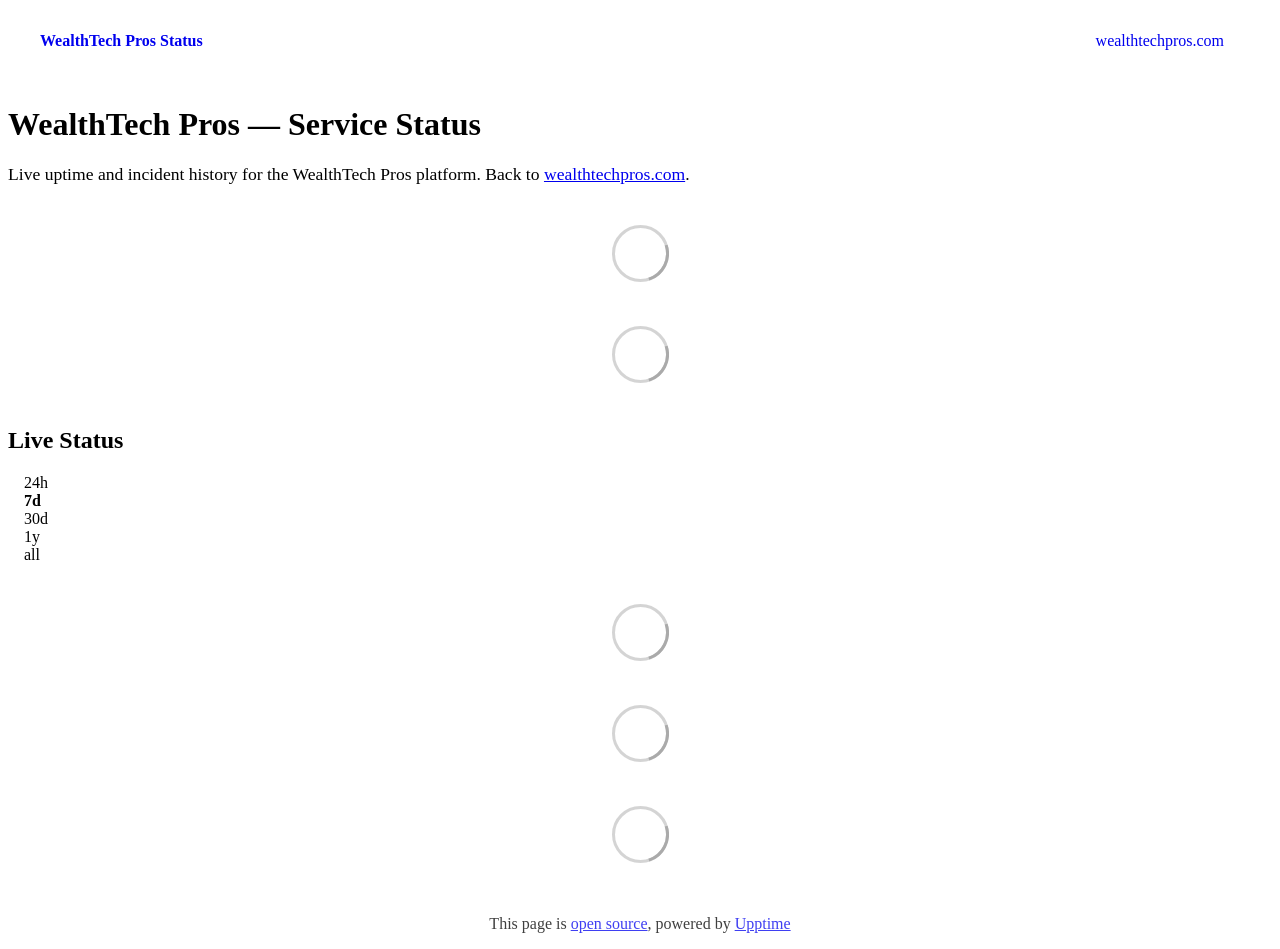
==== index.html @ 14138f16 "deploy: a9e2111133f245c7c878172c1abce3ef853e6b5c" ====
<!DOCTYPE html> <html lang=en> <head> <meta charset=utf-8> <meta content="width=device-width,initial-scale=1" name=viewport> <meta content=#333333 name=theme-color> <base href=/ > <link href=manifest.json rel=manifest crossorigin=use-credentials> <script>__SAPPER__={baseUrl:"",preloaded:[void 0,{}]};if('serviceWorker' in navigator)navigator.serviceWorker.register('/service-worker.js');(function(){try{eval("async function x(){}");var main="/client/client.5eee8c1d.js"}catch(e){main="/client/legacy/client.6735a626.js"};var s=document.createElement("script");try{new Function("if(0)import('')")();s.src=main;s.type="module";s.crossOrigin="use-credentials";}catch(e){s.src="/client/shimport@2.0.5.js";s.setAttribute("data-main",main);}document.head.appendChild(s);}());</script> <link href=client/client-31a52aa5.css rel=stylesheet><link href=client/createOctokit-a85f76c7.css rel=stylesheet><link href=client/index-b0b6455a.css rel=stylesheet> <title>WealthTech Pros Status</title><meta content=#0b1437 name=theme-color> <link href=https://status.wealthtechpros.com/raleway-400.woff2 rel=preload as=font crossorigin type=font/woff2> <link href=https://status.wealthtechpros.com/raleway-700.woff2 rel=preload as=font crossorigin type=font/woff2> <link href=https://status.wealthtechpros.com/wtp-status.css rel=stylesheet><link href=https://status.wealthtechpros.com/themes/dark.css rel=stylesheet><link href=https://status.wealthtechpros.com/global.css rel=stylesheet><link href=https://status.wealthtechpros.com/favicon.svg rel=icon type=image/svg><link href=https://status.wealthtechpros.com/favicon.svg rel=icon type=image/png> <link href=/client/client.5eee8c1d.js rel=modulepreload as=script crossorigin=use-credentials><link href=/client/client-31a52aa5.css rel=preload as=style><link href=/client/index.a755c3d0.js rel=modulepreload as=script crossorigin=use-credentials><link href=/client/createOctokit.25a3326c.js rel=modulepreload as=script crossorigin=use-credentials><link href=/client/inject_styles.803b7e80.js rel=modulepreload as=script crossorigin=use-credentials><link href=/client/createOctokit-a85f76c7.css rel=preload as=style><link href=/client/index-b0b6455a.css rel=preload as=style></head> <body> <div id=sapper> <nav class=svelte-a08hsz><div class="svelte-a08hsz container"><div><a href=https://status.wealthtechpros.com class="svelte-a08hsz logo"><img alt="" class=svelte-a08hsz src=https://status.wealthtechpros.com/logo.png> <div>WealthTech Pros Status</div></a></div> <ul class=svelte-a08hsz><li><a href=https://wealthtechpros.com class=svelte-a08hsz target=_self>wealthtechpros.com</a> </li> </ul></div> </nav> <main class=container> <header class=svelte-ngkazm><h1>WealthTech Pros — Service Status</h1> <p class="svelte-ngkazm lead">Live uptime and incident history for the WealthTech Pros platform. Back to <a href=https://wealthtechpros.com>wealthtechpros.com</a>.</header> <section class=svelte-8lnl4f><div class="svelte-68jxue loading"><svg class=svelte-68jxue height=38 stroke=#aaa width=38 xmlns=http://www.w3.org/2000/svg><g fill=none fill-rule=evenodd><g stroke-width=2 transform="translate(1 1)"><circle cx=18 cy=18 r=18 stroke-opacity=.5></circle><path d="M36 18c0-9.94-8.06-18-18-18"><animateTransform attributeName=transform dur=1s from="0 18 18" repeatCount=indefinite to="360 18 18" type=rotate></animateTransform></path></g></g></svg></div> </section> <section class=svelte-8lnl4f><div class="svelte-68jxue loading"><svg class=svelte-68jxue height=38 stroke=#aaa width=38 xmlns=http://www.w3.org/2000/svg><g fill=none fill-rule=evenodd><g stroke-width=2 transform="translate(1 1)"><circle cx=18 cy=18 r=18 stroke-opacity=.5></circle><path d="M36 18c0-9.94-8.06-18-18-18"><animateTransform attributeName=transform dur=1s from="0 18 18" repeatCount=indefinite to="360 18 18" type=rotate></animateTransform></path></g></g></svg></div> </section> <div class="svelte-fqsq6s f changed"><h2>Live Status</h2> <form class="svelte-fqsq6s f r"><div><input class=svelte-fqsq6s id=data_day name=d type=radio value=day><label class=svelte-fqsq6s for=data_day>24h</label></div> <div><input class=svelte-fqsq6s id=data_week name=d type=radio value=week checked><label class=svelte-fqsq6s for=data_week>7d</label></div> <div><input class=svelte-fqsq6s id=data_month name=d type=radio value=month><label class=svelte-fqsq6s for=data_month>30d</label></div> <div><input class=svelte-fqsq6s id=data_year name=d type=radio value=year><label class=svelte-fqsq6s for=data_year>1y</label></div> <div><input class=svelte-fqsq6s id=data_all name=d type=radio value=all><label class=svelte-fqsq6s for=data_all>all</label></div></form></div> <section class="svelte-fqsq6s live-status"><div class="svelte-68jxue loading"><svg class=svelte-68jxue height=38 stroke=#aaa width=38 xmlns=http://www.w3.org/2000/svg><g fill=none fill-rule=evenodd><g stroke-width=2 transform="translate(1 1)"><circle cx=18 cy=18 r=18 stroke-opacity=.5></circle><path d="M36 18c0-9.94-8.06-18-18-18"><animateTransform attributeName=transform dur=1s from="0 18 18" repeatCount=indefinite to="360 18 18" type=rotate></animateTransform></path></g></g></svg></div> </section> <section><div class="svelte-68jxue loading"><svg class=svelte-68jxue height=38 stroke=#aaa width=38 xmlns=http://www.w3.org/2000/svg><g fill=none fill-rule=evenodd><g stroke-width=2 transform="translate(1 1)"><circle cx=18 cy=18 r=18 stroke-opacity=.5></circle><path d="M36 18c0-9.94-8.06-18-18-18"><animateTransform attributeName=transform dur=1s from="0 18 18" repeatCount=indefinite to="360 18 18" type=rotate></animateTransform></path></g></g></svg></div> </section> <section><div class="svelte-68jxue loading"><svg class=svelte-68jxue height=38 stroke=#aaa width=38 xmlns=http://www.w3.org/2000/svg><g fill=none fill-rule=evenodd><g stroke-width=2 transform="translate(1 1)"><circle cx=18 cy=18 r=18 stroke-opacity=.5></circle><path d="M36 18c0-9.94-8.06-18-18-18"><animateTransform attributeName=transform dur=1s from="0 18 18" repeatCount=indefinite to="360 18 18" type=rotate></animateTransform></path></g></g></svg></div></section></main> <footer class=svelte-jbr799><p>This page is <a href=https://github.com/WealthTechPros/status>open source</a>, powered by <a href=https://upptime.js.org>Upptime</a></p> </footer></div> <script> try {
        if (typeof window !== "undefined" && window.navigator && navigator.serviceWorker) {
          navigator.serviceWorker.getRegistrations().then(function (registrations) {
            for (let registration of registrations) {
              registration.unregister();
            }
          });
        }
        if (typeof window !== "undefined" && "caches" in window) {
          caches.keys().then(function (keyList) {
            return Promise.all(
              keyList.map(function (key) {
                return caches.delete(key);
              })
            );
          });
        }
      } catch (error) {} </script>
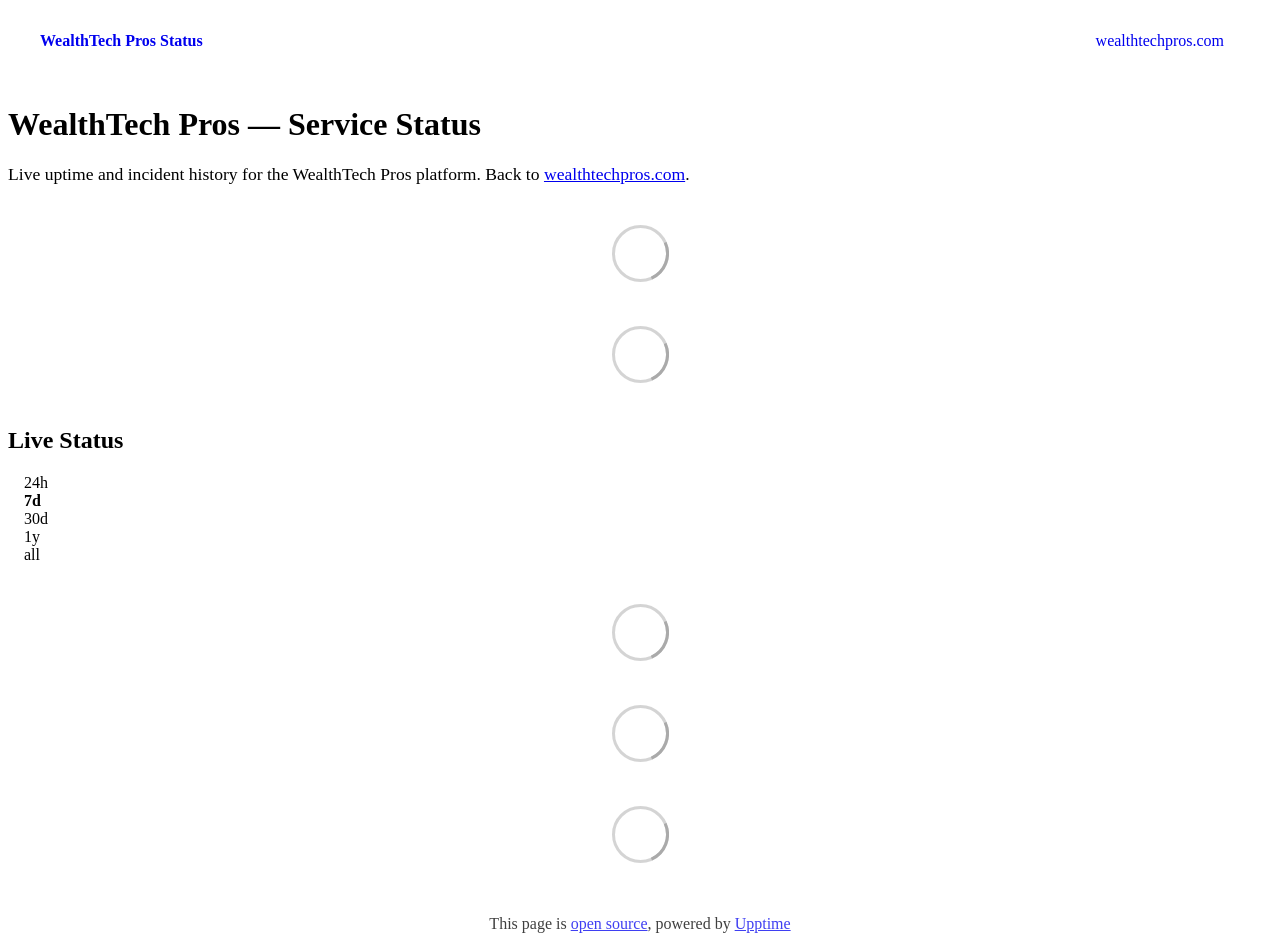
==== commit cd0f7545: "deploy: 24f585aeaa6972e183f4dde2265bccdfa0fa9d82" ====
--- a/index.html
+++ b/index.html
@@ -1,4 +1,4 @@
-<!DOCTYPE html> <html lang=en> <head> <meta charset=utf-8> <meta content="width=device-width,initial-scale=1" name=viewport> <meta content=#333333 name=theme-color> <base href=/ > <link href=manifest.json rel=manifest crossorigin=use-credentials> <script>__SAPPER__={baseUrl:"",preloaded:[void 0,{}]};if('serviceWorker' in navigator)navigator.serviceWorker.register('/service-worker.js');(function(){try{eval("async function x(){}");var main="/client/client.5eee8c1d.js"}catch(e){main="/client/legacy/client.6735a626.js"};var s=document.createElement("script");try{new Function("if(0)import('')")();s.src=main;s.type="module";s.crossOrigin="use-credentials";}catch(e){s.src="/client/shimport@2.0.5.js";s.setAttribute("data-main",main);}document.head.appendChild(s);}());</script> <link href=client/client-31a52aa5.css rel=stylesheet><link href=client/createOctokit-a85f76c7.css rel=stylesheet><link href=client/index-b0b6455a.css rel=stylesheet> <title>WealthTech Pros Status</title><meta content=#0b1437 name=theme-color> <link href=https://status.wealthtechpros.com/raleway-400.woff2 rel=preload as=font crossorigin type=font/woff2> <link href=https://status.wealthtechpros.com/raleway-700.woff2 rel=preload as=font crossorigin type=font/woff2> <link href=https://status.wealthtechpros.com/wtp-status.css rel=stylesheet><link href=https://status.wealthtechpros.com/themes/dark.css rel=stylesheet><link href=https://status.wealthtechpros.com/global.css rel=stylesheet><link href=https://status.wealthtechpros.com/favicon.svg rel=icon type=image/svg><link href=https://status.wealthtechpros.com/favicon.svg rel=icon type=image/png> <link href=/client/client.5eee8c1d.js rel=modulepreload as=script crossorigin=use-credentials><link href=/client/client-31a52aa5.css rel=preload as=style><link href=/client/index.a755c3d0.js rel=modulepreload as=script crossorigin=use-credentials><link href=/client/createOctokit.25a3326c.js rel=modulepreload as=script crossorigin=use-credentials><link href=/client/inject_styles.803b7e80.js rel=modulepreload as=script crossorigin=use-credentials><link href=/client/createOctokit-a85f76c7.css rel=preload as=style><link href=/client/index-b0b6455a.css rel=preload as=style></head> <body> <div id=sapper> <nav class=svelte-a08hsz><div class="svelte-a08hsz container"><div><a href=https://status.wealthtechpros.com class="svelte-a08hsz logo"><img alt="" class=svelte-a08hsz src=https://status.wealthtechpros.com/logo.png> <div>WealthTech Pros Status</div></a></div> <ul class=svelte-a08hsz><li><a href=https://wealthtechpros.com class=svelte-a08hsz target=_self>wealthtechpros.com</a> </li> </ul></div> </nav> <main class=container> <header class=svelte-ngkazm><h1>WealthTech Pros — Service Status</h1> <p class="svelte-ngkazm lead">Live uptime and incident history for the WealthTech Pros platform. Back to <a href=https://wealthtechpros.com>wealthtechpros.com</a>.</header> <section class=svelte-8lnl4f><div class="svelte-68jxue loading"><svg class=svelte-68jxue height=38 stroke=#aaa width=38 xmlns=http://www.w3.org/2000/svg><g fill=none fill-rule=evenodd><g stroke-width=2 transform="translate(1 1)"><circle cx=18 cy=18 r=18 stroke-opacity=.5></circle><path d="M36 18c0-9.94-8.06-18-18-18"><animateTransform attributeName=transform dur=1s from="0 18 18" repeatCount=indefinite to="360 18 18" type=rotate></animateTransform></path></g></g></svg></div> </section> <section class=svelte-8lnl4f><div class="svelte-68jxue loading"><svg class=svelte-68jxue height=38 stroke=#aaa width=38 xmlns=http://www.w3.org/2000/svg><g fill=none fill-rule=evenodd><g stroke-width=2 transform="translate(1 1)"><circle cx=18 cy=18 r=18 stroke-opacity=.5></circle><path d="M36 18c0-9.94-8.06-18-18-18"><animateTransform attributeName=transform dur=1s from="0 18 18" repeatCount=indefinite to="360 18 18" type=rotate></animateTransform></path></g></g></svg></div> </section> <div class="svelte-fqsq6s f changed"><h2>Live Status</h2> <form class="svelte-fqsq6s f r"><div><input class=svelte-fqsq6s id=data_day name=d type=radio value=day><label class=svelte-fqsq6s for=data_day>24h</label></div> <div><input class=svelte-fqsq6s id=data_week name=d type=radio value=week checked><label class=svelte-fqsq6s for=data_week>7d</label></div> <div><input class=svelte-fqsq6s id=data_month name=d type=radio value=month><label class=svelte-fqsq6s for=data_month>30d</label></div> <div><input class=svelte-fqsq6s id=data_year name=d type=radio value=year><label class=svelte-fqsq6s for=data_year>1y</label></div> <div><input class=svelte-fqsq6s id=data_all name=d type=radio value=all><label class=svelte-fqsq6s for=data_all>all</label></div></form></div> <section class="svelte-fqsq6s live-status"><div class="svelte-68jxue loading"><svg class=svelte-68jxue height=38 stroke=#aaa width=38 xmlns=http://www.w3.org/2000/svg><g fill=none fill-rule=evenodd><g stroke-width=2 transform="translate(1 1)"><circle cx=18 cy=18 r=18 stroke-opacity=.5></circle><path d="M36 18c0-9.94-8.06-18-18-18"><animateTransform attributeName=transform dur=1s from="0 18 18" repeatCount=indefinite to="360 18 18" type=rotate></animateTransform></path></g></g></svg></div> </section> <section><div class="svelte-68jxue loading"><svg class=svelte-68jxue height=38 stroke=#aaa width=38 xmlns=http://www.w3.org/2000/svg><g fill=none fill-rule=evenodd><g stroke-width=2 transform="translate(1 1)"><circle cx=18 cy=18 r=18 stroke-opacity=.5></circle><path d="M36 18c0-9.94-8.06-18-18-18"><animateTransform attributeName=transform dur=1s from="0 18 18" repeatCount=indefinite to="360 18 18" type=rotate></animateTransform></path></g></g></svg></div> </section> <section><div class="svelte-68jxue loading"><svg class=svelte-68jxue height=38 stroke=#aaa width=38 xmlns=http://www.w3.org/2000/svg><g fill=none fill-rule=evenodd><g stroke-width=2 transform="translate(1 1)"><circle cx=18 cy=18 r=18 stroke-opacity=.5></circle><path d="M36 18c0-9.94-8.06-18-18-18"><animateTransform attributeName=transform dur=1s from="0 18 18" repeatCount=indefinite to="360 18 18" type=rotate></animateTransform></path></g></g></svg></div></section></main> <footer class=svelte-jbr799><p>This page is <a href=https://github.com/WealthTechPros/status>open source</a>, powered by <a href=https://upptime.js.org>Upptime</a></p> </footer></div> <script> try {
+<!DOCTYPE html> <html lang=en> <head> <meta charset=utf-8> <meta content="width=device-width,initial-scale=1" name=viewport> <meta content=#333333 name=theme-color> <base href=/ > <link href=manifest.json rel=manifest crossorigin=use-credentials> <script>__SAPPER__={baseUrl:"",preloaded:[void 0,{}]};if('serviceWorker' in navigator)navigator.serviceWorker.register('/service-worker.js');(function(){try{eval("async function x(){}");var main="/client/client.663032bb.js"}catch(e){main="/client/legacy/client.baa6fd95.js"};var s=document.createElement("script");try{new Function("if(0)import('')")();s.src=main;s.type="module";s.crossOrigin="use-credentials";}catch(e){s.src="/client/shimport@2.0.5.js";s.setAttribute("data-main",main);}document.head.appendChild(s);}());</script> <link href=client/client-31a52aa5.css rel=stylesheet><link href=client/createOctokit-a85f76c7.css rel=stylesheet><link href=client/index-b0b6455a.css rel=stylesheet> <title>WealthTech Pros Status</title><meta content=#0b1437 name=theme-color> <link href=https://status.wealthtechpros.com/raleway-400.woff2 rel=preload as=font crossorigin type=font/woff2> <link href=https://status.wealthtechpros.com/raleway-700.woff2 rel=preload as=font crossorigin type=font/woff2> <link href=https://status.wealthtechpros.com/wtp-status.css rel=stylesheet><link href=https://status.wealthtechpros.com/themes/dark.css rel=stylesheet><link href=https://status.wealthtechpros.com/global.css rel=stylesheet><link href=https://status.wealthtechpros.com/favicon.svg rel=icon type=image/svg><link href=https://status.wealthtechpros.com/favicon.svg rel=icon type=image/png> <link href=/client/client.663032bb.js rel=modulepreload as=script crossorigin=use-credentials><link href=/client/client-31a52aa5.css rel=preload as=style><link href=/client/index.d270295b.js rel=modulepreload as=script crossorigin=use-credentials><link href=/client/createOctokit.154c0a0f.js rel=modulepreload as=script crossorigin=use-credentials><link href=/client/inject_styles.803b7e80.js rel=modulepreload as=script crossorigin=use-credentials><link href=/client/createOctokit-a85f76c7.css rel=preload as=style><link href=/client/index-b0b6455a.css rel=preload as=style></head> <body> <div id=sapper> <script defer src=https://status.wealthtechpros.com/wtp-group.js></script> <nav class=svelte-a08hsz><div class="svelte-a08hsz container"><div><a href=https://status.wealthtechpros.com class="svelte-a08hsz logo"><img alt="" class=svelte-a08hsz src=https://status.wealthtechpros.com/logo.png> <div>WealthTech Pros Status</div></a></div> <ul class=svelte-a08hsz><li><a href=https://wealthtechpros.com class=svelte-a08hsz target=_self>wealthtechpros.com</a> </li> </ul></div> </nav> <main class=container> <header class=svelte-ngkazm><h1>WealthTech Pros — Service Status</h1> <p class="svelte-ngkazm lead">Live uptime and incident history for the WealthTech Pros platform. Back to <a href=https://wealthtechpros.com>wealthtechpros.com</a>.</header> <section class=svelte-8lnl4f><div class="svelte-68jxue loading"><svg class=svelte-68jxue height=38 stroke=#aaa width=38 xmlns=http://www.w3.org/2000/svg><g fill=none fill-rule=evenodd><g stroke-width=2 transform="translate(1 1)"><circle cx=18 cy=18 r=18 stroke-opacity=.5></circle><path d="M36 18c0-9.94-8.06-18-18-18"><animateTransform attributeName=transform dur=1s from="0 18 18" repeatCount=indefinite to="360 18 18" type=rotate></animateTransform></path></g></g></svg></div> </section> <section class=svelte-8lnl4f><div class="svelte-68jxue loading"><svg class=svelte-68jxue height=38 stroke=#aaa width=38 xmlns=http://www.w3.org/2000/svg><g fill=none fill-rule=evenodd><g stroke-width=2 transform="translate(1 1)"><circle cx=18 cy=18 r=18 stroke-opacity=.5></circle><path d="M36 18c0-9.94-8.06-18-18-18"><animateTransform attributeName=transform dur=1s from="0 18 18" repeatCount=indefinite to="360 18 18" type=rotate></animateTransform></path></g></g></svg></div> </section> <div class="svelte-fqsq6s f changed"><h2>Live Status</h2> <form class="svelte-fqsq6s f r"><div><input class=svelte-fqsq6s id=data_day name=d type=radio value=day><label class=svelte-fqsq6s for=data_day>24h</label></div> <div><input class=svelte-fqsq6s id=data_week name=d type=radio value=week checked><label class=svelte-fqsq6s for=data_week>7d</label></div> <div><input class=svelte-fqsq6s id=data_month name=d type=radio value=month><label class=svelte-fqsq6s for=data_month>30d</label></div> <div><input class=svelte-fqsq6s id=data_year name=d type=radio value=year><label class=svelte-fqsq6s for=data_year>1y</label></div> <div><input class=svelte-fqsq6s id=data_all name=d type=radio value=all><label class=svelte-fqsq6s for=data_all>all</label></div></form></div> <section class="svelte-fqsq6s live-status"><div class="svelte-68jxue loading"><svg class=svelte-68jxue height=38 stroke=#aaa width=38 xmlns=http://www.w3.org/2000/svg><g fill=none fill-rule=evenodd><g stroke-width=2 transform="translate(1 1)"><circle cx=18 cy=18 r=18 stroke-opacity=.5></circle><path d="M36 18c0-9.94-8.06-18-18-18"><animateTransform attributeName=transform dur=1s from="0 18 18" repeatCount=indefinite to="360 18 18" type=rotate></animateTransform></path></g></g></svg></div> </section> <section><div class="svelte-68jxue loading"><svg class=svelte-68jxue height=38 stroke=#aaa width=38 xmlns=http://www.w3.org/2000/svg><g fill=none fill-rule=evenodd><g stroke-width=2 transform="translate(1 1)"><circle cx=18 cy=18 r=18 stroke-opacity=.5></circle><path d="M36 18c0-9.94-8.06-18-18-18"><animateTransform attributeName=transform dur=1s from="0 18 18" repeatCount=indefinite to="360 18 18" type=rotate></animateTransform></path></g></g></svg></div> </section> <section><div class="svelte-68jxue loading"><svg class=svelte-68jxue height=38 stroke=#aaa width=38 xmlns=http://www.w3.org/2000/svg><g fill=none fill-rule=evenodd><g stroke-width=2 transform="translate(1 1)"><circle cx=18 cy=18 r=18 stroke-opacity=.5></circle><path d="M36 18c0-9.94-8.06-18-18-18"><animateTransform attributeName=transform dur=1s from="0 18 18" repeatCount=indefinite to="360 18 18" type=rotate></animateTransform></path></g></g></svg></div></section></main> <footer class=svelte-jbr799><p>This page is <a href=https://github.com/WealthTechPros/status>open source</a>, powered by <a href=https://upptime.js.org>Upptime</a></p> </footer></div> <script> try {
         if (typeof window !== "undefined" && window.navigator && navigator.serviceWorker) {
           navigator.serviceWorker.getRegistrations().then(function (registrations) {
             for (let registration of registrations) {
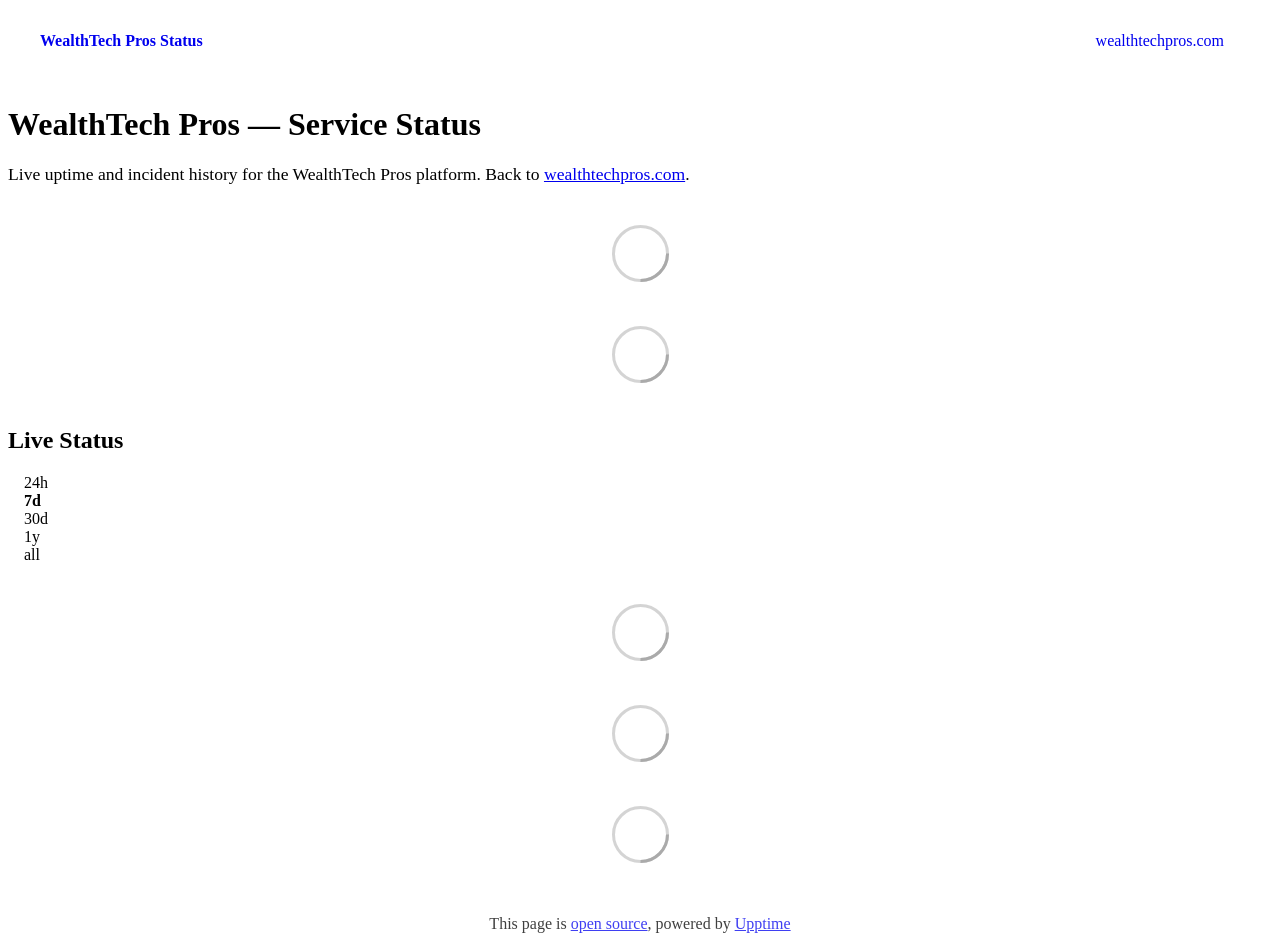
==== commit f70c49cd: "deploy: 43edf6e9047084241de0c30889fb8b8d341cca02" ====
--- a/index.html
+++ b/index.html
@@ -1,4 +1,4 @@
-<!DOCTYPE html> <html lang=en> <head> <meta charset=utf-8> <meta content="width=device-width,initial-scale=1" name=viewport> <meta content=#333333 name=theme-color> <base href=/ > <link href=manifest.json rel=manifest crossorigin=use-credentials> <script>__SAPPER__={baseUrl:"",preloaded:[void 0,{}]};if('serviceWorker' in navigator)navigator.serviceWorker.register('/service-worker.js');(function(){try{eval("async function x(){}");var main="/client/client.663032bb.js"}catch(e){main="/client/legacy/client.baa6fd95.js"};var s=document.createElement("script");try{new Function("if(0)import('')")();s.src=main;s.type="module";s.crossOrigin="use-credentials";}catch(e){s.src="/client/shimport@2.0.5.js";s.setAttribute("data-main",main);}document.head.appendChild(s);}());</script> <link href=client/client-31a52aa5.css rel=stylesheet><link href=client/createOctokit-a85f76c7.css rel=stylesheet><link href=client/index-b0b6455a.css rel=stylesheet> <title>WealthTech Pros Status</title><meta content=#0b1437 name=theme-color> <link href=https://status.wealthtechpros.com/raleway-400.woff2 rel=preload as=font crossorigin type=font/woff2> <link href=https://status.wealthtechpros.com/raleway-700.woff2 rel=preload as=font crossorigin type=font/woff2> <link href=https://status.wealthtechpros.com/wtp-status.css rel=stylesheet><link href=https://status.wealthtechpros.com/themes/dark.css rel=stylesheet><link href=https://status.wealthtechpros.com/global.css rel=stylesheet><link href=https://status.wealthtechpros.com/favicon.svg rel=icon type=image/svg><link href=https://status.wealthtechpros.com/favicon.svg rel=icon type=image/png> <link href=/client/client.663032bb.js rel=modulepreload as=script crossorigin=use-credentials><link href=/client/client-31a52aa5.css rel=preload as=style><link href=/client/index.d270295b.js rel=modulepreload as=script crossorigin=use-credentials><link href=/client/createOctokit.154c0a0f.js rel=modulepreload as=script crossorigin=use-credentials><link href=/client/inject_styles.803b7e80.js rel=modulepreload as=script crossorigin=use-credentials><link href=/client/createOctokit-a85f76c7.css rel=preload as=style><link href=/client/index-b0b6455a.css rel=preload as=style></head> <body> <div id=sapper> <script defer src=https://status.wealthtechpros.com/wtp-group.js></script> <nav class=svelte-a08hsz><div class="svelte-a08hsz container"><div><a href=https://status.wealthtechpros.com class="svelte-a08hsz logo"><img alt="" class=svelte-a08hsz src=https://status.wealthtechpros.com/logo.png> <div>WealthTech Pros Status</div></a></div> <ul class=svelte-a08hsz><li><a href=https://wealthtechpros.com class=svelte-a08hsz target=_self>wealthtechpros.com</a> </li> </ul></div> </nav> <main class=container> <header class=svelte-ngkazm><h1>WealthTech Pros — Service Status</h1> <p class="svelte-ngkazm lead">Live uptime and incident history for the WealthTech Pros platform. Back to <a href=https://wealthtechpros.com>wealthtechpros.com</a>.</header> <section class=svelte-8lnl4f><div class="svelte-68jxue loading"><svg class=svelte-68jxue height=38 stroke=#aaa width=38 xmlns=http://www.w3.org/2000/svg><g fill=none fill-rule=evenodd><g stroke-width=2 transform="translate(1 1)"><circle cx=18 cy=18 r=18 stroke-opacity=.5></circle><path d="M36 18c0-9.94-8.06-18-18-18"><animateTransform attributeName=transform dur=1s from="0 18 18" repeatCount=indefinite to="360 18 18" type=rotate></animateTransform></path></g></g></svg></div> </section> <section class=svelte-8lnl4f><div class="svelte-68jxue loading"><svg class=svelte-68jxue height=38 stroke=#aaa width=38 xmlns=http://www.w3.org/2000/svg><g fill=none fill-rule=evenodd><g stroke-width=2 transform="translate(1 1)"><circle cx=18 cy=18 r=18 stroke-opacity=.5></circle><path d="M36 18c0-9.94-8.06-18-18-18"><animateTransform attributeName=transform dur=1s from="0 18 18" repeatCount=indefinite to="360 18 18" type=rotate></animateTransform></path></g></g></svg></div> </section> <div class="svelte-fqsq6s f changed"><h2>Live Status</h2> <form class="svelte-fqsq6s f r"><div><input class=svelte-fqsq6s id=data_day name=d type=radio value=day><label class=svelte-fqsq6s for=data_day>24h</label></div> <div><input class=svelte-fqsq6s id=data_week name=d type=radio value=week checked><label class=svelte-fqsq6s for=data_week>7d</label></div> <div><input class=svelte-fqsq6s id=data_month name=d type=radio value=month><label class=svelte-fqsq6s for=data_month>30d</label></div> <div><input class=svelte-fqsq6s id=data_year name=d type=radio value=year><label class=svelte-fqsq6s for=data_year>1y</label></div> <div><input class=svelte-fqsq6s id=data_all name=d type=radio value=all><label class=svelte-fqsq6s for=data_all>all</label></div></form></div> <section class="svelte-fqsq6s live-status"><div class="svelte-68jxue loading"><svg class=svelte-68jxue height=38 stroke=#aaa width=38 xmlns=http://www.w3.org/2000/svg><g fill=none fill-rule=evenodd><g stroke-width=2 transform="translate(1 1)"><circle cx=18 cy=18 r=18 stroke-opacity=.5></circle><path d="M36 18c0-9.94-8.06-18-18-18"><animateTransform attributeName=transform dur=1s from="0 18 18" repeatCount=indefinite to="360 18 18" type=rotate></animateTransform></path></g></g></svg></div> </section> <section><div class="svelte-68jxue loading"><svg class=svelte-68jxue height=38 stroke=#aaa width=38 xmlns=http://www.w3.org/2000/svg><g fill=none fill-rule=evenodd><g stroke-width=2 transform="translate(1 1)"><circle cx=18 cy=18 r=18 stroke-opacity=.5></circle><path d="M36 18c0-9.94-8.06-18-18-18"><animateTransform attributeName=transform dur=1s from="0 18 18" repeatCount=indefinite to="360 18 18" type=rotate></animateTransform></path></g></g></svg></div> </section> <section><div class="svelte-68jxue loading"><svg class=svelte-68jxue height=38 stroke=#aaa width=38 xmlns=http://www.w3.org/2000/svg><g fill=none fill-rule=evenodd><g stroke-width=2 transform="translate(1 1)"><circle cx=18 cy=18 r=18 stroke-opacity=.5></circle><path d="M36 18c0-9.94-8.06-18-18-18"><animateTransform attributeName=transform dur=1s from="0 18 18" repeatCount=indefinite to="360 18 18" type=rotate></animateTransform></path></g></g></svg></div></section></main> <footer class=svelte-jbr799><p>This page is <a href=https://github.com/WealthTechPros/status>open source</a>, powered by <a href=https://upptime.js.org>Upptime</a></p> </footer></div> <script> try {
+<!DOCTYPE html> <html lang=en> <head> <meta charset=utf-8> <meta content="width=device-width,initial-scale=1" name=viewport> <meta content=#333333 name=theme-color> <base href=/ > <link href=manifest.json rel=manifest crossorigin=use-credentials> <script>__SAPPER__={baseUrl:"",preloaded:[void 0,{}]};if('serviceWorker' in navigator)navigator.serviceWorker.register('/service-worker.js');(function(){try{eval("async function x(){}");var main="/client/client.5eee8c1d.js"}catch(e){main="/client/legacy/client.6735a626.js"};var s=document.createElement("script");try{new Function("if(0)import('')")();s.src=main;s.type="module";s.crossOrigin="use-credentials";}catch(e){s.src="/client/shimport@2.0.5.js";s.setAttribute("data-main",main);}document.head.appendChild(s);}());</script> <link href=client/client-31a52aa5.css rel=stylesheet><link href=client/createOctokit-a85f76c7.css rel=stylesheet><link href=client/index-b0b6455a.css rel=stylesheet> <title>WealthTech Pros Status</title><meta content=#0b1437 name=theme-color> <link href=https://status.wealthtechpros.com/raleway-400.woff2 rel=preload as=font crossorigin type=font/woff2> <link href=https://status.wealthtechpros.com/raleway-700.woff2 rel=preload as=font crossorigin type=font/woff2> <link href=https://status.wealthtechpros.com/wtp-status.css rel=stylesheet><link href=https://status.wealthtechpros.com/themes/dark.css rel=stylesheet><link href=https://status.wealthtechpros.com/global.css rel=stylesheet><link href=https://status.wealthtechpros.com/favicon.svg rel=icon type=image/svg><link href=https://status.wealthtechpros.com/favicon.svg rel=icon type=image/png> <link href=/client/client.5eee8c1d.js rel=modulepreload as=script crossorigin=use-credentials><link href=/client/client-31a52aa5.css rel=preload as=style><link href=/client/index.a755c3d0.js rel=modulepreload as=script crossorigin=use-credentials><link href=/client/createOctokit.25a3326c.js rel=modulepreload as=script crossorigin=use-credentials><link href=/client/inject_styles.803b7e80.js rel=modulepreload as=script crossorigin=use-credentials><link href=/client/createOctokit-a85f76c7.css rel=preload as=style><link href=/client/index-b0b6455a.css rel=preload as=style></head> <body> <div id=sapper> <nav class=svelte-a08hsz><div class="svelte-a08hsz container"><div><a href=https://status.wealthtechpros.com class="svelte-a08hsz logo"><img alt="" class=svelte-a08hsz src=https://status.wealthtechpros.com/logo.png> <div>WealthTech Pros Status</div></a></div> <ul class=svelte-a08hsz><li><a href=https://wealthtechpros.com class=svelte-a08hsz target=_self>wealthtechpros.com</a> </li> </ul></div> </nav> <main class=container> <header class=svelte-ngkazm><h1>WealthTech Pros — Service Status</h1> <p class="svelte-ngkazm lead">Live uptime and incident history for the WealthTech Pros platform. Back to <a href=https://wealthtechpros.com>wealthtechpros.com</a>.</header> <section class=svelte-8lnl4f><div class="svelte-68jxue loading"><svg class=svelte-68jxue height=38 stroke=#aaa width=38 xmlns=http://www.w3.org/2000/svg><g fill=none fill-rule=evenodd><g stroke-width=2 transform="translate(1 1)"><circle cx=18 cy=18 r=18 stroke-opacity=.5></circle><path d="M36 18c0-9.94-8.06-18-18-18"><animateTransform attributeName=transform dur=1s from="0 18 18" repeatCount=indefinite to="360 18 18" type=rotate></animateTransform></path></g></g></svg></div> </section> <section class=svelte-8lnl4f><div class="svelte-68jxue loading"><svg class=svelte-68jxue height=38 stroke=#aaa width=38 xmlns=http://www.w3.org/2000/svg><g fill=none fill-rule=evenodd><g stroke-width=2 transform="translate(1 1)"><circle cx=18 cy=18 r=18 stroke-opacity=.5></circle><path d="M36 18c0-9.94-8.06-18-18-18"><animateTransform attributeName=transform dur=1s from="0 18 18" repeatCount=indefinite to="360 18 18" type=rotate></animateTransform></path></g></g></svg></div> </section> <div class="svelte-fqsq6s f changed"><h2>Live Status</h2> <form class="svelte-fqsq6s f r"><div><input class=svelte-fqsq6s id=data_day name=d type=radio value=day><label class=svelte-fqsq6s for=data_day>24h</label></div> <div><input class=svelte-fqsq6s id=data_week name=d type=radio value=week checked><label class=svelte-fqsq6s for=data_week>7d</label></div> <div><input class=svelte-fqsq6s id=data_month name=d type=radio value=month><label class=svelte-fqsq6s for=data_month>30d</label></div> <div><input class=svelte-fqsq6s id=data_year name=d type=radio value=year><label class=svelte-fqsq6s for=data_year>1y</label></div> <div><input class=svelte-fqsq6s id=data_all name=d type=radio value=all><label class=svelte-fqsq6s for=data_all>all</label></div></form></div> <section class="svelte-fqsq6s live-status"><div class="svelte-68jxue loading"><svg class=svelte-68jxue height=38 stroke=#aaa width=38 xmlns=http://www.w3.org/2000/svg><g fill=none fill-rule=evenodd><g stroke-width=2 transform="translate(1 1)"><circle cx=18 cy=18 r=18 stroke-opacity=.5></circle><path d="M36 18c0-9.94-8.06-18-18-18"><animateTransform attributeName=transform dur=1s from="0 18 18" repeatCount=indefinite to="360 18 18" type=rotate></animateTransform></path></g></g></svg></div> </section> <section><div class="svelte-68jxue loading"><svg class=svelte-68jxue height=38 stroke=#aaa width=38 xmlns=http://www.w3.org/2000/svg><g fill=none fill-rule=evenodd><g stroke-width=2 transform="translate(1 1)"><circle cx=18 cy=18 r=18 stroke-opacity=.5></circle><path d="M36 18c0-9.94-8.06-18-18-18"><animateTransform attributeName=transform dur=1s from="0 18 18" repeatCount=indefinite to="360 18 18" type=rotate></animateTransform></path></g></g></svg></div> </section> <section><div class="svelte-68jxue loading"><svg class=svelte-68jxue height=38 stroke=#aaa width=38 xmlns=http://www.w3.org/2000/svg><g fill=none fill-rule=evenodd><g stroke-width=2 transform="translate(1 1)"><circle cx=18 cy=18 r=18 stroke-opacity=.5></circle><path d="M36 18c0-9.94-8.06-18-18-18"><animateTransform attributeName=transform dur=1s from="0 18 18" repeatCount=indefinite to="360 18 18" type=rotate></animateTransform></path></g></g></svg></div></section></main> <footer class=svelte-jbr799><p>This page is <a href=https://github.com/WealthTechPros/status>open source</a>, powered by <a href=https://upptime.js.org>Upptime</a></p> </footer></div> <script> try {
         if (typeof window !== "undefined" && window.navigator && navigator.serviceWorker) {
           navigator.serviceWorker.getRegistrations().then(function (registrations) {
             for (let registration of registrations) {
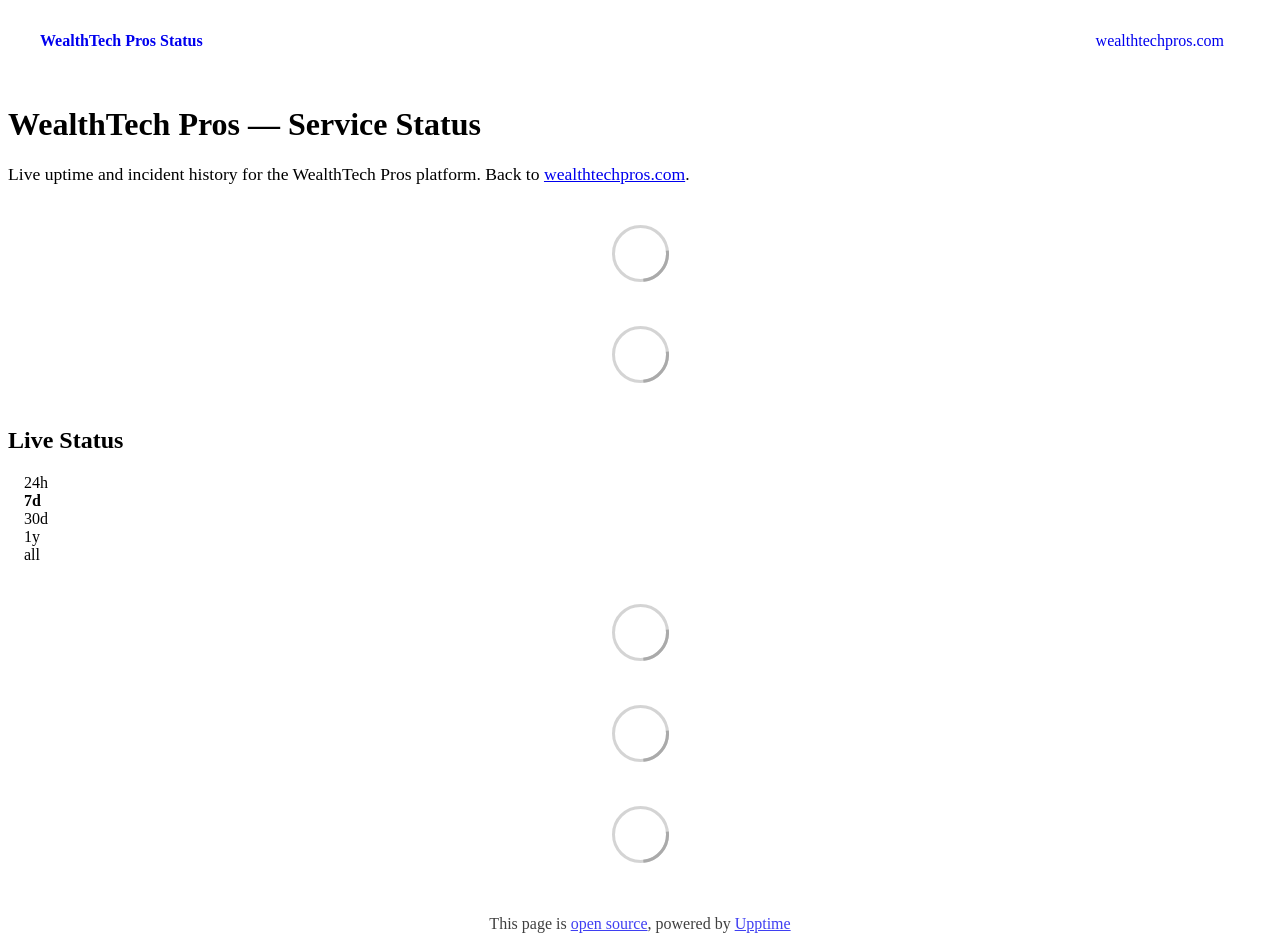
==== commit bf63e536: "deploy: 06fde37a7c5bc82added7320cb0dcce2f126ba3e" ====
--- a/index.html
+++ b/index.html
@@ -1,4 +1,4 @@
-<!DOCTYPE html> <html lang=en> <head> <meta charset=utf-8> <meta content="width=device-width,initial-scale=1" name=viewport> <meta content=#333333 name=theme-color> <base href=/ > <link href=manifest.json rel=manifest crossorigin=use-credentials> <script>__SAPPER__={baseUrl:"",preloaded:[void 0,{}]};if('serviceWorker' in navigator)navigator.serviceWorker.register('/service-worker.js');(function(){try{eval("async function x(){}");var main="/client/client.5eee8c1d.js"}catch(e){main="/client/legacy/client.6735a626.js"};var s=document.createElement("script");try{new Function("if(0)import('')")();s.src=main;s.type="module";s.crossOrigin="use-credentials";}catch(e){s.src="/client/shimport@2.0.5.js";s.setAttribute("data-main",main);}document.head.appendChild(s);}());</script> <link href=client/client-31a52aa5.css rel=stylesheet><link href=client/createOctokit-a85f76c7.css rel=stylesheet><link href=client/index-b0b6455a.css rel=stylesheet> <title>WealthTech Pros Status</title><meta content=#0b1437 name=theme-color> <link href=https://status.wealthtechpros.com/raleway-400.woff2 rel=preload as=font crossorigin type=font/woff2> <link href=https://status.wealthtechpros.com/raleway-700.woff2 rel=preload as=font crossorigin type=font/woff2> <link href=https://status.wealthtechpros.com/wtp-status.css rel=stylesheet><link href=https://status.wealthtechpros.com/themes/dark.css rel=stylesheet><link href=https://status.wealthtechpros.com/global.css rel=stylesheet><link href=https://status.wealthtechpros.com/favicon.svg rel=icon type=image/svg><link href=https://status.wealthtechpros.com/favicon.svg rel=icon type=image/png> <link href=/client/client.5eee8c1d.js rel=modulepreload as=script crossorigin=use-credentials><link href=/client/client-31a52aa5.css rel=preload as=style><link href=/client/index.a755c3d0.js rel=modulepreload as=script crossorigin=use-credentials><link href=/client/createOctokit.25a3326c.js rel=modulepreload as=script crossorigin=use-credentials><link href=/client/inject_styles.803b7e80.js rel=modulepreload as=script crossorigin=use-credentials><link href=/client/createOctokit-a85f76c7.css rel=preload as=style><link href=/client/index-b0b6455a.css rel=preload as=style></head> <body> <div id=sapper> <nav class=svelte-a08hsz><div class="svelte-a08hsz container"><div><a href=https://status.wealthtechpros.com class="svelte-a08hsz logo"><img alt="" class=svelte-a08hsz src=https://status.wealthtechpros.com/logo.png> <div>WealthTech Pros Status</div></a></div> <ul class=svelte-a08hsz><li><a href=https://wealthtechpros.com class=svelte-a08hsz target=_self>wealthtechpros.com</a> </li> </ul></div> </nav> <main class=container> <header class=svelte-ngkazm><h1>WealthTech Pros — Service Status</h1> <p class="svelte-ngkazm lead">Live uptime and incident history for the WealthTech Pros platform. Back to <a href=https://wealthtechpros.com>wealthtechpros.com</a>.</header> <section class=svelte-8lnl4f><div class="svelte-68jxue loading"><svg class=svelte-68jxue height=38 stroke=#aaa width=38 xmlns=http://www.w3.org/2000/svg><g fill=none fill-rule=evenodd><g stroke-width=2 transform="translate(1 1)"><circle cx=18 cy=18 r=18 stroke-opacity=.5></circle><path d="M36 18c0-9.94-8.06-18-18-18"><animateTransform attributeName=transform dur=1s from="0 18 18" repeatCount=indefinite to="360 18 18" type=rotate></animateTransform></path></g></g></svg></div> </section> <section class=svelte-8lnl4f><div class="svelte-68jxue loading"><svg class=svelte-68jxue height=38 stroke=#aaa width=38 xmlns=http://www.w3.org/2000/svg><g fill=none fill-rule=evenodd><g stroke-width=2 transform="translate(1 1)"><circle cx=18 cy=18 r=18 stroke-opacity=.5></circle><path d="M36 18c0-9.94-8.06-18-18-18"><animateTransform attributeName=transform dur=1s from="0 18 18" repeatCount=indefinite to="360 18 18" type=rotate></animateTransform></path></g></g></svg></div> </section> <div class="svelte-fqsq6s f changed"><h2>Live Status</h2> <form class="svelte-fqsq6s f r"><div><input class=svelte-fqsq6s id=data_day name=d type=radio value=day><label class=svelte-fqsq6s for=data_day>24h</label></div> <div><input class=svelte-fqsq6s id=data_week name=d type=radio value=week checked><label class=svelte-fqsq6s for=data_week>7d</label></div> <div><input class=svelte-fqsq6s id=data_month name=d type=radio value=month><label class=svelte-fqsq6s for=data_month>30d</label></div> <div><input class=svelte-fqsq6s id=data_year name=d type=radio value=year><label class=svelte-fqsq6s for=data_year>1y</label></div> <div><input class=svelte-fqsq6s id=data_all name=d type=radio value=all><label class=svelte-fqsq6s for=data_all>all</label></div></form></div> <section class="svelte-fqsq6s live-status"><div class="svelte-68jxue loading"><svg class=svelte-68jxue height=38 stroke=#aaa width=38 xmlns=http://www.w3.org/2000/svg><g fill=none fill-rule=evenodd><g stroke-width=2 transform="translate(1 1)"><circle cx=18 cy=18 r=18 stroke-opacity=.5></circle><path d="M36 18c0-9.94-8.06-18-18-18"><animateTransform attributeName=transform dur=1s from="0 18 18" repeatCount=indefinite to="360 18 18" type=rotate></animateTransform></path></g></g></svg></div> </section> <section><div class="svelte-68jxue loading"><svg class=svelte-68jxue height=38 stroke=#aaa width=38 xmlns=http://www.w3.org/2000/svg><g fill=none fill-rule=evenodd><g stroke-width=2 transform="translate(1 1)"><circle cx=18 cy=18 r=18 stroke-opacity=.5></circle><path d="M36 18c0-9.94-8.06-18-18-18"><animateTransform attributeName=transform dur=1s from="0 18 18" repeatCount=indefinite to="360 18 18" type=rotate></animateTransform></path></g></g></svg></div> </section> <section><div class="svelte-68jxue loading"><svg class=svelte-68jxue height=38 stroke=#aaa width=38 xmlns=http://www.w3.org/2000/svg><g fill=none fill-rule=evenodd><g stroke-width=2 transform="translate(1 1)"><circle cx=18 cy=18 r=18 stroke-opacity=.5></circle><path d="M36 18c0-9.94-8.06-18-18-18"><animateTransform attributeName=transform dur=1s from="0 18 18" repeatCount=indefinite to="360 18 18" type=rotate></animateTransform></path></g></g></svg></div></section></main> <footer class=svelte-jbr799><p>This page is <a href=https://github.com/WealthTechPros/status>open source</a>, powered by <a href=https://upptime.js.org>Upptime</a></p> </footer></div> <script> try {
+<!DOCTYPE html> <html lang=en> <head> <meta charset=utf-8> <meta content="width=device-width,initial-scale=1" name=viewport> <meta content=#333333 name=theme-color> <base href=/ > <link href=manifest.json rel=manifest crossorigin=use-credentials> <script>__SAPPER__={baseUrl:"",preloaded:[void 0,{}]};if('serviceWorker' in navigator)navigator.serviceWorker.register('/service-worker.js');(function(){try{eval("async function x(){}");var main="/client/client.9b202cb9.js"}catch(e){main="/client/legacy/client.d5aa533b.js"};var s=document.createElement("script");try{new Function("if(0)import('')")();s.src=main;s.type="module";s.crossOrigin="use-credentials";}catch(e){s.src="/client/shimport@2.0.5.js";s.setAttribute("data-main",main);}document.head.appendChild(s);}());</script> <link href=client/client-31a52aa5.css rel=stylesheet><link href=client/createOctokit-a85f76c7.css rel=stylesheet><link href=client/index-b0b6455a.css rel=stylesheet> <title>WealthTech Pros Status</title><meta content=#0b1437 name=theme-color> <link href=https://status.wealthtechpros.com/raleway-400.woff2 rel=preload as=font crossorigin type=font/woff2> <link href=https://status.wealthtechpros.com/raleway-700.woff2 rel=preload as=font crossorigin type=font/woff2> <link href=https://status.wealthtechpros.com/wtp-status.css rel=stylesheet><link href=https://status.wealthtechpros.com/themes/dark.css rel=stylesheet><link href=https://status.wealthtechpros.com/global.css rel=stylesheet><link href=https://status.wealthtechpros.com/favicon.svg rel=icon type=image/svg><link href=https://status.wealthtechpros.com/favicon.svg rel=icon type=image/png> <link href=/client/client.9b202cb9.js rel=modulepreload as=script crossorigin=use-credentials><link href=/client/client-31a52aa5.css rel=preload as=style><link href=/client/index.be9d301d.js rel=modulepreload as=script crossorigin=use-credentials><link href=/client/createOctokit.e75ed4aa.js rel=modulepreload as=script crossorigin=use-credentials><link href=/client/inject_styles.803b7e80.js rel=modulepreload as=script crossorigin=use-credentials><link href=/client/createOctokit-a85f76c7.css rel=preload as=style><link href=/client/index-b0b6455a.css rel=preload as=style></head> <body> <div id=sapper> <nav class=svelte-a08hsz><div class="svelte-a08hsz container"><div><a href=https://status.wealthtechpros.com class="svelte-a08hsz logo"><img alt="" class=svelte-a08hsz src=https://status.wealthtechpros.com/logo.png> <div>WealthTech Pros Status</div></a></div> <ul class=svelte-a08hsz><li><a href=https://wealthtechpros.com class=svelte-a08hsz target=_self>wealthtechpros.com</a> </li> </ul></div> </nav> <main class=container> <header class=svelte-ngkazm><h1>WealthTech Pros — Service Status</h1> <p class="svelte-ngkazm lead">Live uptime and incident history for the WealthTech Pros platform. Back to <a href=https://wealthtechpros.com>wealthtechpros.com</a>.</header> <section class=svelte-8lnl4f><div class="svelte-68jxue loading"><svg class=svelte-68jxue height=38 stroke=#aaa width=38 xmlns=http://www.w3.org/2000/svg><g fill=none fill-rule=evenodd><g stroke-width=2 transform="translate(1 1)"><circle cx=18 cy=18 r=18 stroke-opacity=.5></circle><path d="M36 18c0-9.94-8.06-18-18-18"><animateTransform attributeName=transform dur=1s from="0 18 18" repeatCount=indefinite to="360 18 18" type=rotate></animateTransform></path></g></g></svg></div> </section> <section class=svelte-8lnl4f><div class="svelte-68jxue loading"><svg class=svelte-68jxue height=38 stroke=#aaa width=38 xmlns=http://www.w3.org/2000/svg><g fill=none fill-rule=evenodd><g stroke-width=2 transform="translate(1 1)"><circle cx=18 cy=18 r=18 stroke-opacity=.5></circle><path d="M36 18c0-9.94-8.06-18-18-18"><animateTransform attributeName=transform dur=1s from="0 18 18" repeatCount=indefinite to="360 18 18" type=rotate></animateTransform></path></g></g></svg></div> </section> <div class="svelte-fqsq6s f changed"><h2>Live Status</h2> <form class="svelte-fqsq6s f r"><div><input class=svelte-fqsq6s id=data_day name=d type=radio value=day><label class=svelte-fqsq6s for=data_day>24h</label></div> <div><input class=svelte-fqsq6s id=data_week name=d type=radio value=week checked><label class=svelte-fqsq6s for=data_week>7d</label></div> <div><input class=svelte-fqsq6s id=data_month name=d type=radio value=month><label class=svelte-fqsq6s for=data_month>30d</label></div> <div><input class=svelte-fqsq6s id=data_year name=d type=radio value=year><label class=svelte-fqsq6s for=data_year>1y</label></div> <div><input class=svelte-fqsq6s id=data_all name=d type=radio value=all><label class=svelte-fqsq6s for=data_all>all</label></div></form></div> <section class="svelte-fqsq6s live-status"><div class="svelte-68jxue loading"><svg class=svelte-68jxue height=38 stroke=#aaa width=38 xmlns=http://www.w3.org/2000/svg><g fill=none fill-rule=evenodd><g stroke-width=2 transform="translate(1 1)"><circle cx=18 cy=18 r=18 stroke-opacity=.5></circle><path d="M36 18c0-9.94-8.06-18-18-18"><animateTransform attributeName=transform dur=1s from="0 18 18" repeatCount=indefinite to="360 18 18" type=rotate></animateTransform></path></g></g></svg></div> </section> <section><div class="svelte-68jxue loading"><svg class=svelte-68jxue height=38 stroke=#aaa width=38 xmlns=http://www.w3.org/2000/svg><g fill=none fill-rule=evenodd><g stroke-width=2 transform="translate(1 1)"><circle cx=18 cy=18 r=18 stroke-opacity=.5></circle><path d="M36 18c0-9.94-8.06-18-18-18"><animateTransform attributeName=transform dur=1s from="0 18 18" repeatCount=indefinite to="360 18 18" type=rotate></animateTransform></path></g></g></svg></div> </section> <section><div class="svelte-68jxue loading"><svg class=svelte-68jxue height=38 stroke=#aaa width=38 xmlns=http://www.w3.org/2000/svg><g fill=none fill-rule=evenodd><g stroke-width=2 transform="translate(1 1)"><circle cx=18 cy=18 r=18 stroke-opacity=.5></circle><path d="M36 18c0-9.94-8.06-18-18-18"><animateTransform attributeName=transform dur=1s from="0 18 18" repeatCount=indefinite to="360 18 18" type=rotate></animateTransform></path></g></g></svg></div></section></main> <footer class=svelte-jbr799><p>This page is <a href=https://github.com/WealthTechPros/status>open source</a>, powered by <a href=https://upptime.js.org>Upptime</a></p> </footer></div> <script> try {
         if (typeof window !== "undefined" && window.navigator && navigator.serviceWorker) {
           navigator.serviceWorker.getRegistrations().then(function (registrations) {
             for (let registration of registrations) {
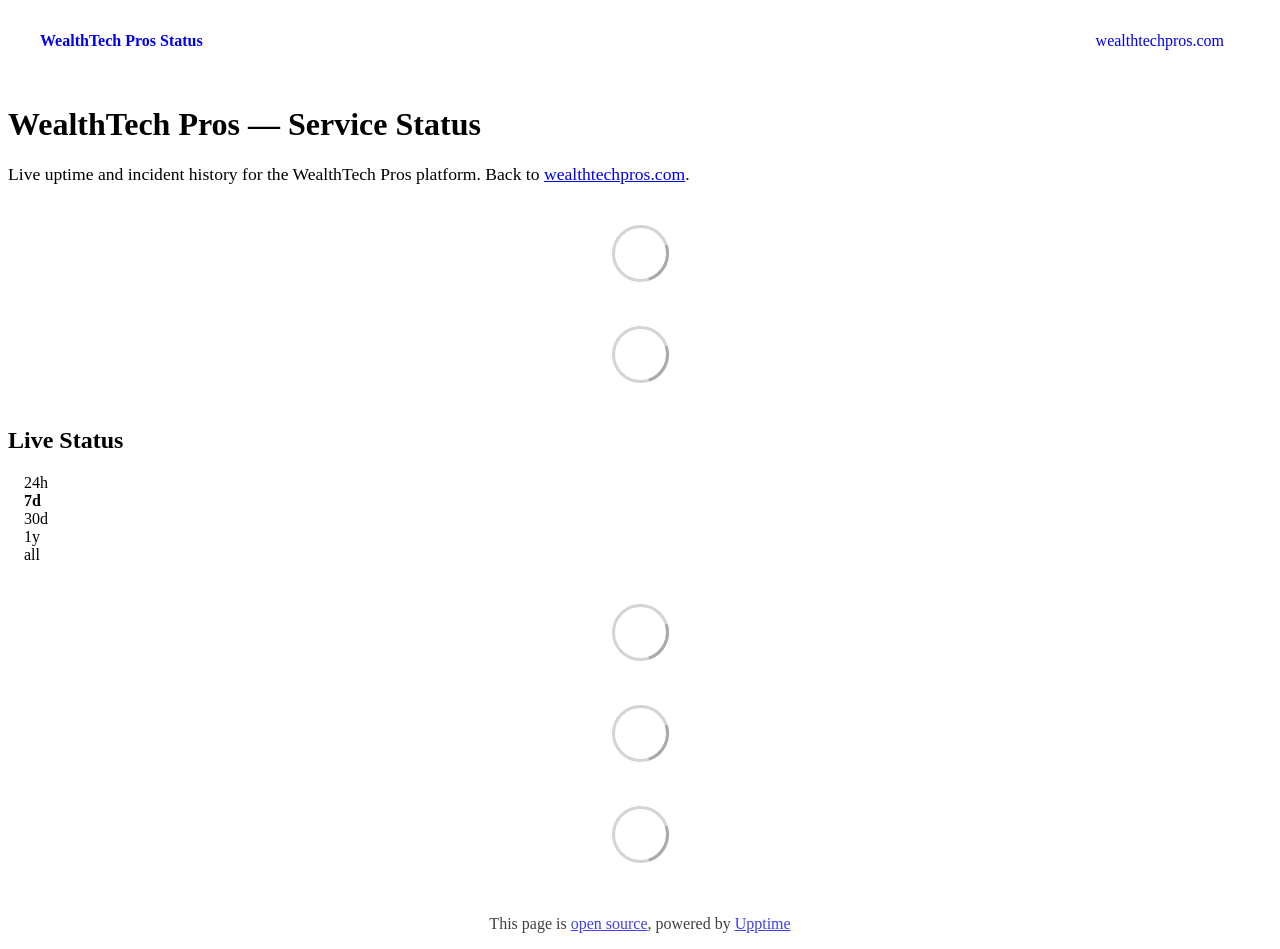
==== commit 497baaf4: "deploy: 81a6c016c354b2726367624e6a3f6d101b3ce80c" ====
--- a/index.html
+++ b/index.html
@@ -1,4 +1,4 @@
-<!DOCTYPE html> <html lang=en> <head> <meta charset=utf-8> <meta content="width=device-width,initial-scale=1" name=viewport> <meta content=#333333 name=theme-color> <base href=/ > <link href=manifest.json rel=manifest crossorigin=use-credentials> <script>__SAPPER__={baseUrl:"",preloaded:[void 0,{}]};if('serviceWorker' in navigator)navigator.serviceWorker.register('/service-worker.js');(function(){try{eval("async function x(){}");var main="/client/client.9b202cb9.js"}catch(e){main="/client/legacy/client.d5aa533b.js"};var s=document.createElement("script");try{new Function("if(0)import('')")();s.src=main;s.type="module";s.crossOrigin="use-credentials";}catch(e){s.src="/client/shimport@2.0.5.js";s.setAttribute("data-main",main);}document.head.appendChild(s);}());</script> <link href=client/client-31a52aa5.css rel=stylesheet><link href=client/createOctokit-a85f76c7.css rel=stylesheet><link href=client/index-b0b6455a.css rel=stylesheet> <title>WealthTech Pros Status</title><meta content=#0b1437 name=theme-color> <link href=https://status.wealthtechpros.com/raleway-400.woff2 rel=preload as=font crossorigin type=font/woff2> <link href=https://status.wealthtechpros.com/raleway-700.woff2 rel=preload as=font crossorigin type=font/woff2> <link href=https://status.wealthtechpros.com/wtp-status.css rel=stylesheet><link href=https://status.wealthtechpros.com/themes/dark.css rel=stylesheet><link href=https://status.wealthtechpros.com/global.css rel=stylesheet><link href=https://status.wealthtechpros.com/favicon.svg rel=icon type=image/svg><link href=https://status.wealthtechpros.com/favicon.svg rel=icon type=image/png> <link href=/client/client.9b202cb9.js rel=modulepreload as=script crossorigin=use-credentials><link href=/client/client-31a52aa5.css rel=preload as=style><link href=/client/index.be9d301d.js rel=modulepreload as=script crossorigin=use-credentials><link href=/client/createOctokit.e75ed4aa.js rel=modulepreload as=script crossorigin=use-credentials><link href=/client/inject_styles.803b7e80.js rel=modulepreload as=script crossorigin=use-credentials><link href=/client/createOctokit-a85f76c7.css rel=preload as=style><link href=/client/index-b0b6455a.css rel=preload as=style></head> <body> <div id=sapper> <nav class=svelte-a08hsz><div class="svelte-a08hsz container"><div><a href=https://status.wealthtechpros.com class="svelte-a08hsz logo"><img alt="" class=svelte-a08hsz src=https://status.wealthtechpros.com/logo.png> <div>WealthTech Pros Status</div></a></div> <ul class=svelte-a08hsz><li><a href=https://wealthtechpros.com class=svelte-a08hsz target=_self>wealthtechpros.com</a> </li> </ul></div> </nav> <main class=container> <header class=svelte-ngkazm><h1>WealthTech Pros — Service Status</h1> <p class="svelte-ngkazm lead">Live uptime and incident history for the WealthTech Pros platform. Back to <a href=https://wealthtechpros.com>wealthtechpros.com</a>.</header> <section class=svelte-8lnl4f><div class="svelte-68jxue loading"><svg class=svelte-68jxue height=38 stroke=#aaa width=38 xmlns=http://www.w3.org/2000/svg><g fill=none fill-rule=evenodd><g stroke-width=2 transform="translate(1 1)"><circle cx=18 cy=18 r=18 stroke-opacity=.5></circle><path d="M36 18c0-9.94-8.06-18-18-18"><animateTransform attributeName=transform dur=1s from="0 18 18" repeatCount=indefinite to="360 18 18" type=rotate></animateTransform></path></g></g></svg></div> </section> <section class=svelte-8lnl4f><div class="svelte-68jxue loading"><svg class=svelte-68jxue height=38 stroke=#aaa width=38 xmlns=http://www.w3.org/2000/svg><g fill=none fill-rule=evenodd><g stroke-width=2 transform="translate(1 1)"><circle cx=18 cy=18 r=18 stroke-opacity=.5></circle><path d="M36 18c0-9.94-8.06-18-18-18"><animateTransform attributeName=transform dur=1s from="0 18 18" repeatCount=indefinite to="360 18 18" type=rotate></animateTransform></path></g></g></svg></div> </section> <div class="svelte-fqsq6s f changed"><h2>Live Status</h2> <form class="svelte-fqsq6s f r"><div><input class=svelte-fqsq6s id=data_day name=d type=radio value=day><label class=svelte-fqsq6s for=data_day>24h</label></div> <div><input class=svelte-fqsq6s id=data_week name=d type=radio value=week checked><label class=svelte-fqsq6s for=data_week>7d</label></div> <div><input class=svelte-fqsq6s id=data_month name=d type=radio value=month><label class=svelte-fqsq6s for=data_month>30d</label></div> <div><input class=svelte-fqsq6s id=data_year name=d type=radio value=year><label class=svelte-fqsq6s for=data_year>1y</label></div> <div><input class=svelte-fqsq6s id=data_all name=d type=radio value=all><label class=svelte-fqsq6s for=data_all>all</label></div></form></div> <section class="svelte-fqsq6s live-status"><div class="svelte-68jxue loading"><svg class=svelte-68jxue height=38 stroke=#aaa width=38 xmlns=http://www.w3.org/2000/svg><g fill=none fill-rule=evenodd><g stroke-width=2 transform="translate(1 1)"><circle cx=18 cy=18 r=18 stroke-opacity=.5></circle><path d="M36 18c0-9.94-8.06-18-18-18"><animateTransform attributeName=transform dur=1s from="0 18 18" repeatCount=indefinite to="360 18 18" type=rotate></animateTransform></path></g></g></svg></div> </section> <section><div class="svelte-68jxue loading"><svg class=svelte-68jxue height=38 stroke=#aaa width=38 xmlns=http://www.w3.org/2000/svg><g fill=none fill-rule=evenodd><g stroke-width=2 transform="translate(1 1)"><circle cx=18 cy=18 r=18 stroke-opacity=.5></circle><path d="M36 18c0-9.94-8.06-18-18-18"><animateTransform attributeName=transform dur=1s from="0 18 18" repeatCount=indefinite to="360 18 18" type=rotate></animateTransform></path></g></g></svg></div> </section> <section><div class="svelte-68jxue loading"><svg class=svelte-68jxue height=38 stroke=#aaa width=38 xmlns=http://www.w3.org/2000/svg><g fill=none fill-rule=evenodd><g stroke-width=2 transform="translate(1 1)"><circle cx=18 cy=18 r=18 stroke-opacity=.5></circle><path d="M36 18c0-9.94-8.06-18-18-18"><animateTransform attributeName=transform dur=1s from="0 18 18" repeatCount=indefinite to="360 18 18" type=rotate></animateTransform></path></g></g></svg></div></section></main> <footer class=svelte-jbr799><p>This page is <a href=https://github.com/WealthTechPros/status>open source</a>, powered by <a href=https://upptime.js.org>Upptime</a></p> </footer></div> <script> try {
+<!DOCTYPE html> <html lang=en> <head> <meta charset=utf-8> <meta content="width=device-width,initial-scale=1" name=viewport> <meta content=#333333 name=theme-color> <base href=/ > <link href=manifest.json rel=manifest crossorigin=use-credentials> <script>__SAPPER__={baseUrl:"",preloaded:[void 0,{}]};if('serviceWorker' in navigator)navigator.serviceWorker.register('/service-worker.js');(function(){try{eval("async function x(){}");var main="/client/client.6bcc0c54.js"}catch(e){main="/client/legacy/client.49339fd7.js"};var s=document.createElement("script");try{new Function("if(0)import('')")();s.src=main;s.type="module";s.crossOrigin="use-credentials";}catch(e){s.src="/client/shimport@2.0.5.js";s.setAttribute("data-main",main);}document.head.appendChild(s);}());</script> <link href=client/client-31a52aa5.css rel=stylesheet><link href=client/createOctokit-a85f76c7.css rel=stylesheet><link href=client/index-b0b6455a.css rel=stylesheet> <title>WealthTech Pros Status</title><meta content=#0b1437 name=theme-color> <link href=https://status.wealthtechpros.com/raleway-400.woff2 rel=preload as=font crossorigin type=font/woff2> <link href=https://status.wealthtechpros.com/raleway-700.woff2 rel=preload as=font crossorigin type=font/woff2> <link href=https://status.wealthtechpros.com/wtp-status.css rel=stylesheet><link href=https://status.wealthtechpros.com/themes/dark.css rel=stylesheet><link href=https://status.wealthtechpros.com/global.css rel=stylesheet><link href=https://status.wealthtechpros.com/favicon.svg rel=icon type=image/svg><link href=https://status.wealthtechpros.com/favicon.svg rel=icon type=image/png> <link href=/client/client.6bcc0c54.js rel=modulepreload as=script crossorigin=use-credentials><link href=/client/client-31a52aa5.css rel=preload as=style><link href=/client/index.0561b881.js rel=modulepreload as=script crossorigin=use-credentials><link href=/client/createOctokit.d61bcdd5.js rel=modulepreload as=script crossorigin=use-credentials><link href=/client/inject_styles.803b7e80.js rel=modulepreload as=script crossorigin=use-credentials><link href=/client/createOctokit-a85f76c7.css rel=preload as=style><link href=/client/index-b0b6455a.css rel=preload as=style></head> <body> <div id=sapper> <nav class=svelte-a08hsz><div class="svelte-a08hsz container"><div><a href=https://status.wealthtechpros.com class="svelte-a08hsz logo"><img alt="" class=svelte-a08hsz src=https://status.wealthtechpros.com/logo.png> <div>WealthTech Pros Status</div></a></div> <ul class=svelte-a08hsz><li><a href=https://wealthtechpros.com class=svelte-a08hsz target=_self>wealthtechpros.com</a> </li> </ul></div> </nav> <main class=container> <header class=svelte-ngkazm><h1>WealthTech Pros — Service Status</h1> <p class="svelte-ngkazm lead">Live uptime and incident history for the WealthTech Pros platform. Back to <a href=https://wealthtechpros.com>wealthtechpros.com</a>.</header> <section class=svelte-8lnl4f><div class="svelte-68jxue loading"><svg class=svelte-68jxue height=38 stroke=#aaa width=38 xmlns=http://www.w3.org/2000/svg><g fill=none fill-rule=evenodd><g stroke-width=2 transform="translate(1 1)"><circle cx=18 cy=18 r=18 stroke-opacity=.5></circle><path d="M36 18c0-9.94-8.06-18-18-18"><animateTransform attributeName=transform dur=1s from="0 18 18" repeatCount=indefinite to="360 18 18" type=rotate></animateTransform></path></g></g></svg></div> </section> <section class=svelte-8lnl4f><div class="svelte-68jxue loading"><svg class=svelte-68jxue height=38 stroke=#aaa width=38 xmlns=http://www.w3.org/2000/svg><g fill=none fill-rule=evenodd><g stroke-width=2 transform="translate(1 1)"><circle cx=18 cy=18 r=18 stroke-opacity=.5></circle><path d="M36 18c0-9.94-8.06-18-18-18"><animateTransform attributeName=transform dur=1s from="0 18 18" repeatCount=indefinite to="360 18 18" type=rotate></animateTransform></path></g></g></svg></div> </section> <div class="svelte-fqsq6s f changed"><h2>Live Status</h2> <form class="svelte-fqsq6s f r"><div><input class=svelte-fqsq6s id=data_day name=d type=radio value=day><label class=svelte-fqsq6s for=data_day>24h</label></div> <div><input class=svelte-fqsq6s id=data_week name=d type=radio value=week checked><label class=svelte-fqsq6s for=data_week>7d</label></div> <div><input class=svelte-fqsq6s id=data_month name=d type=radio value=month><label class=svelte-fqsq6s for=data_month>30d</label></div> <div><input class=svelte-fqsq6s id=data_year name=d type=radio value=year><label class=svelte-fqsq6s for=data_year>1y</label></div> <div><input class=svelte-fqsq6s id=data_all name=d type=radio value=all><label class=svelte-fqsq6s for=data_all>all</label></div></form></div> <section class="svelte-fqsq6s live-status"><div class="svelte-68jxue loading"><svg class=svelte-68jxue height=38 stroke=#aaa width=38 xmlns=http://www.w3.org/2000/svg><g fill=none fill-rule=evenodd><g stroke-width=2 transform="translate(1 1)"><circle cx=18 cy=18 r=18 stroke-opacity=.5></circle><path d="M36 18c0-9.94-8.06-18-18-18"><animateTransform attributeName=transform dur=1s from="0 18 18" repeatCount=indefinite to="360 18 18" type=rotate></animateTransform></path></g></g></svg></div> </section> <section><div class="svelte-68jxue loading"><svg class=svelte-68jxue height=38 stroke=#aaa width=38 xmlns=http://www.w3.org/2000/svg><g fill=none fill-rule=evenodd><g stroke-width=2 transform="translate(1 1)"><circle cx=18 cy=18 r=18 stroke-opacity=.5></circle><path d="M36 18c0-9.94-8.06-18-18-18"><animateTransform attributeName=transform dur=1s from="0 18 18" repeatCount=indefinite to="360 18 18" type=rotate></animateTransform></path></g></g></svg></div> </section> <section><div class="svelte-68jxue loading"><svg class=svelte-68jxue height=38 stroke=#aaa width=38 xmlns=http://www.w3.org/2000/svg><g fill=none fill-rule=evenodd><g stroke-width=2 transform="translate(1 1)"><circle cx=18 cy=18 r=18 stroke-opacity=.5></circle><path d="M36 18c0-9.94-8.06-18-18-18"><animateTransform attributeName=transform dur=1s from="0 18 18" repeatCount=indefinite to="360 18 18" type=rotate></animateTransform></path></g></g></svg></div></section></main> <footer class=svelte-jbr799><p>This page is <a href=https://github.com/WealthTechPros/status>open source</a>, powered by <a href=https://upptime.js.org>Upptime</a></p> </footer></div> <script> try {
         if (typeof window !== "undefined" && window.navigator && navigator.serviceWorker) {
           navigator.serviceWorker.getRegistrations().then(function (registrations) {
             for (let registration of registrations) {
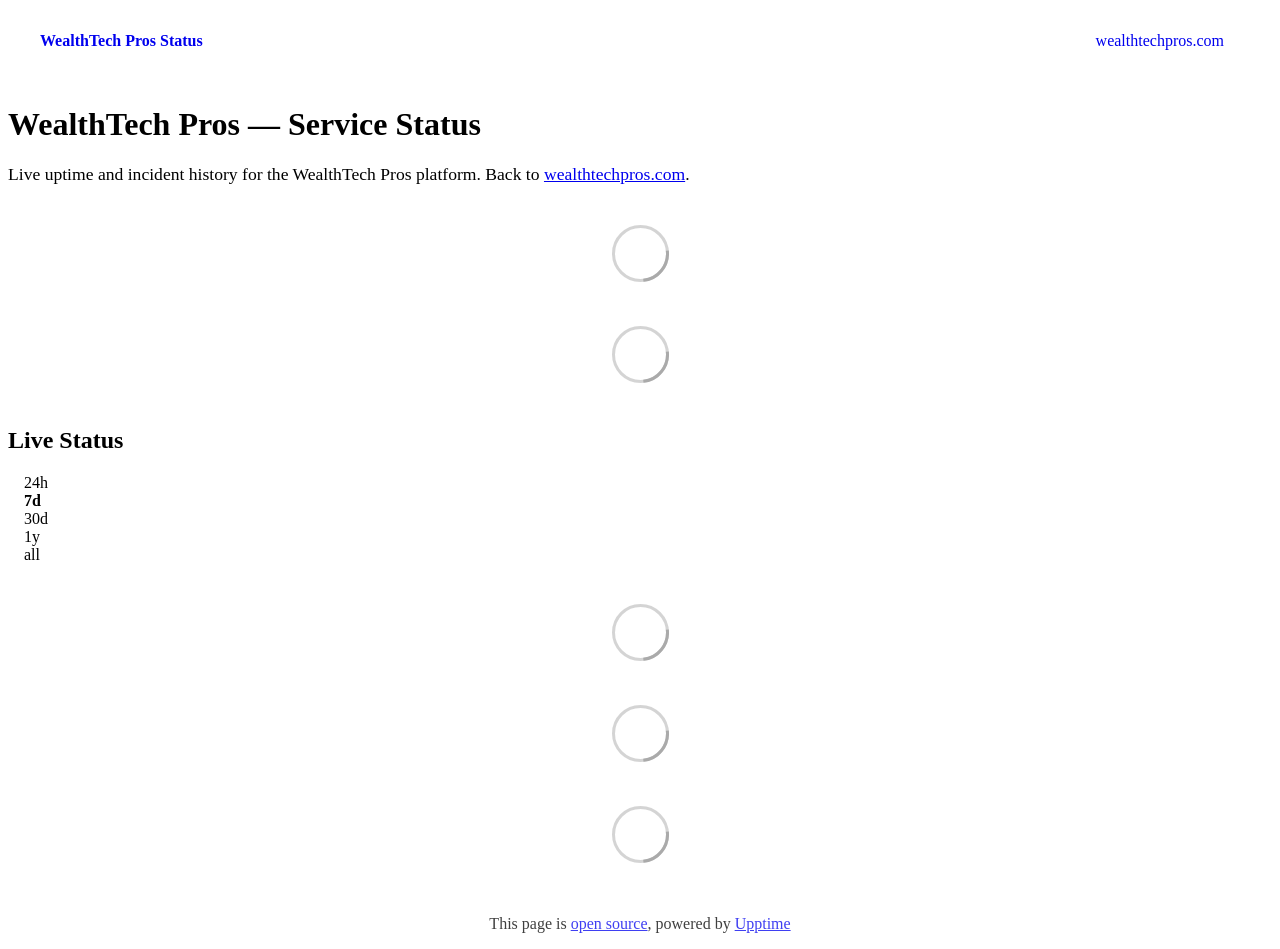
==== commit 3b57af51: "deploy: 9b546d4d68faa4dd2ecafcf7792b8360fb606992" ====
--- a/index.html
+++ b/index.html
@@ -1,4 +1,4 @@
-<!DOCTYPE html> <html lang=en> <head> <meta charset=utf-8> <meta content="width=device-width,initial-scale=1" name=viewport> <meta content=#333333 name=theme-color> <base href=/ > <link href=manifest.json rel=manifest crossorigin=use-credentials> <script>__SAPPER__={baseUrl:"",preloaded:[void 0,{}]};if('serviceWorker' in navigator)navigator.serviceWorker.register('/service-worker.js');(function(){try{eval("async function x(){}");var main="/client/client.6bcc0c54.js"}catch(e){main="/client/legacy/client.49339fd7.js"};var s=document.createElement("script");try{new Function("if(0)import('')")();s.src=main;s.type="module";s.crossOrigin="use-credentials";}catch(e){s.src="/client/shimport@2.0.5.js";s.setAttribute("data-main",main);}document.head.appendChild(s);}());</script> <link href=client/client-31a52aa5.css rel=stylesheet><link href=client/createOctokit-a85f76c7.css rel=stylesheet><link href=client/index-b0b6455a.css rel=stylesheet> <title>WealthTech Pros Status</title><meta content=#0b1437 name=theme-color> <link href=https://status.wealthtechpros.com/raleway-400.woff2 rel=preload as=font crossorigin type=font/woff2> <link href=https://status.wealthtechpros.com/raleway-700.woff2 rel=preload as=font crossorigin type=font/woff2> <link href=https://status.wealthtechpros.com/wtp-status.css rel=stylesheet><link href=https://status.wealthtechpros.com/themes/dark.css rel=stylesheet><link href=https://status.wealthtechpros.com/global.css rel=stylesheet><link href=https://status.wealthtechpros.com/favicon.svg rel=icon type=image/svg><link href=https://status.wealthtechpros.com/favicon.svg rel=icon type=image/png> <link href=/client/client.6bcc0c54.js rel=modulepreload as=script crossorigin=use-credentials><link href=/client/client-31a52aa5.css rel=preload as=style><link href=/client/index.0561b881.js rel=modulepreload as=script crossorigin=use-credentials><link href=/client/createOctokit.d61bcdd5.js rel=modulepreload as=script crossorigin=use-credentials><link href=/client/inject_styles.803b7e80.js rel=modulepreload as=script crossorigin=use-credentials><link href=/client/createOctokit-a85f76c7.css rel=preload as=style><link href=/client/index-b0b6455a.css rel=preload as=style></head> <body> <div id=sapper> <nav class=svelte-a08hsz><div class="svelte-a08hsz container"><div><a href=https://status.wealthtechpros.com class="svelte-a08hsz logo"><img alt="" class=svelte-a08hsz src=https://status.wealthtechpros.com/logo.png> <div>WealthTech Pros Status</div></a></div> <ul class=svelte-a08hsz><li><a href=https://wealthtechpros.com class=svelte-a08hsz target=_self>wealthtechpros.com</a> </li> </ul></div> </nav> <main class=container> <header class=svelte-ngkazm><h1>WealthTech Pros — Service Status</h1> <p class="svelte-ngkazm lead">Live uptime and incident history for the WealthTech Pros platform. Back to <a href=https://wealthtechpros.com>wealthtechpros.com</a>.</header> <section class=svelte-8lnl4f><div class="svelte-68jxue loading"><svg class=svelte-68jxue height=38 stroke=#aaa width=38 xmlns=http://www.w3.org/2000/svg><g fill=none fill-rule=evenodd><g stroke-width=2 transform="translate(1 1)"><circle cx=18 cy=18 r=18 stroke-opacity=.5></circle><path d="M36 18c0-9.94-8.06-18-18-18"><animateTransform attributeName=transform dur=1s from="0 18 18" repeatCount=indefinite to="360 18 18" type=rotate></animateTransform></path></g></g></svg></div> </section> <section class=svelte-8lnl4f><div class="svelte-68jxue loading"><svg class=svelte-68jxue height=38 stroke=#aaa width=38 xmlns=http://www.w3.org/2000/svg><g fill=none fill-rule=evenodd><g stroke-width=2 transform="translate(1 1)"><circle cx=18 cy=18 r=18 stroke-opacity=.5></circle><path d="M36 18c0-9.94-8.06-18-18-18"><animateTransform attributeName=transform dur=1s from="0 18 18" repeatCount=indefinite to="360 18 18" type=rotate></animateTransform></path></g></g></svg></div> </section> <div class="svelte-fqsq6s f changed"><h2>Live Status</h2> <form class="svelte-fqsq6s f r"><div><input class=svelte-fqsq6s id=data_day name=d type=radio value=day><label class=svelte-fqsq6s for=data_day>24h</label></div> <div><input class=svelte-fqsq6s id=data_week name=d type=radio value=week checked><label class=svelte-fqsq6s for=data_week>7d</label></div> <div><input class=svelte-fqsq6s id=data_month name=d type=radio value=month><label class=svelte-fqsq6s for=data_month>30d</label></div> <div><input class=svelte-fqsq6s id=data_year name=d type=radio value=year><label class=svelte-fqsq6s for=data_year>1y</label></div> <div><input class=svelte-fqsq6s id=data_all name=d type=radio value=all><label class=svelte-fqsq6s for=data_all>all</label></div></form></div> <section class="svelte-fqsq6s live-status"><div class="svelte-68jxue loading"><svg class=svelte-68jxue height=38 stroke=#aaa width=38 xmlns=http://www.w3.org/2000/svg><g fill=none fill-rule=evenodd><g stroke-width=2 transform="translate(1 1)"><circle cx=18 cy=18 r=18 stroke-opacity=.5></circle><path d="M36 18c0-9.94-8.06-18-18-18"><animateTransform attributeName=transform dur=1s from="0 18 18" repeatCount=indefinite to="360 18 18" type=rotate></animateTransform></path></g></g></svg></div> </section> <section><div class="svelte-68jxue loading"><svg class=svelte-68jxue height=38 stroke=#aaa width=38 xmlns=http://www.w3.org/2000/svg><g fill=none fill-rule=evenodd><g stroke-width=2 transform="translate(1 1)"><circle cx=18 cy=18 r=18 stroke-opacity=.5></circle><path d="M36 18c0-9.94-8.06-18-18-18"><animateTransform attributeName=transform dur=1s from="0 18 18" repeatCount=indefinite to="360 18 18" type=rotate></animateTransform></path></g></g></svg></div> </section> <section><div class="svelte-68jxue loading"><svg class=svelte-68jxue height=38 stroke=#aaa width=38 xmlns=http://www.w3.org/2000/svg><g fill=none fill-rule=evenodd><g stroke-width=2 transform="translate(1 1)"><circle cx=18 cy=18 r=18 stroke-opacity=.5></circle><path d="M36 18c0-9.94-8.06-18-18-18"><animateTransform attributeName=transform dur=1s from="0 18 18" repeatCount=indefinite to="360 18 18" type=rotate></animateTransform></path></g></g></svg></div></section></main> <footer class=svelte-jbr799><p>This page is <a href=https://github.com/WealthTechPros/status>open source</a>, powered by <a href=https://upptime.js.org>Upptime</a></p> </footer></div> <script> try {
+<!DOCTYPE html> <html lang=en> <head> <meta charset=utf-8> <meta content="width=device-width,initial-scale=1" name=viewport> <meta content=#333333 name=theme-color> <base href=/ > <link href=manifest.json rel=manifest crossorigin=use-credentials> <script>__SAPPER__={baseUrl:"",preloaded:[void 0,{}]};if('serviceWorker' in navigator)navigator.serviceWorker.register('/service-worker.js');(function(){try{eval("async function x(){}");var main="/client/client.6bcc0c54.js"}catch(e){main="/client/legacy/client.ea6c714d.js"};var s=document.createElement("script");try{new Function("if(0)import('')")();s.src=main;s.type="module";s.crossOrigin="use-credentials";}catch(e){s.src="/client/shimport@2.0.5.js";s.setAttribute("data-main",main);}document.head.appendChild(s);}());</script> <link href=client/client-31a52aa5.css rel=stylesheet><link href=client/createOctokit-a85f76c7.css rel=stylesheet><link href=client/index-b0b6455a.css rel=stylesheet> <title>WealthTech Pros Status</title><meta content=#0b1437 name=theme-color> <link href=https://status.wealthtechpros.com/raleway-400.woff2 rel=preload as=font crossorigin type=font/woff2> <link href=https://status.wealthtechpros.com/raleway-700.woff2 rel=preload as=font crossorigin type=font/woff2> <link href=https://status.wealthtechpros.com/wtp-status.css rel=stylesheet><link href=https://status.wealthtechpros.com/themes/dark.css rel=stylesheet><link href=https://status.wealthtechpros.com/global.css rel=stylesheet><link href=https://status.wealthtechpros.com/favicon.svg rel=icon type=image/svg><link href=https://status.wealthtechpros.com/favicon.svg rel=icon type=image/png> <link href=/client/client.6bcc0c54.js rel=modulepreload as=script crossorigin=use-credentials><link href=/client/client-31a52aa5.css rel=preload as=style><link href=/client/index.0561b881.js rel=modulepreload as=script crossorigin=use-credentials><link href=/client/createOctokit.d61bcdd5.js rel=modulepreload as=script crossorigin=use-credentials><link href=/client/inject_styles.803b7e80.js rel=modulepreload as=script crossorigin=use-credentials><link href=/client/createOctokit-a85f76c7.css rel=preload as=style><link href=/client/index-b0b6455a.css rel=preload as=style></head> <body> <div id=sapper> <nav class=svelte-a08hsz><div class="svelte-a08hsz container"><div><a href=https://status.wealthtechpros.com class="svelte-a08hsz logo"><img alt="" class=svelte-a08hsz src=https://status.wealthtechpros.com/logo.png> <div>WealthTech Pros Status</div></a></div> <ul class=svelte-a08hsz><li><a href=https://wealthtechpros.com class=svelte-a08hsz target=_self>wealthtechpros.com</a> </li> </ul></div> </nav> <main class=container> <header class=svelte-ngkazm><h1>WealthTech Pros — Service Status</h1> <p class="svelte-ngkazm lead">Live uptime and incident history for the WealthTech Pros platform. Back to <a href=https://wealthtechpros.com>wealthtechpros.com</a>.</header> <section class=svelte-8lnl4f><div class="svelte-68jxue loading"><svg class=svelte-68jxue height=38 stroke=#aaa width=38 xmlns=http://www.w3.org/2000/svg><g fill=none fill-rule=evenodd><g stroke-width=2 transform="translate(1 1)"><circle cx=18 cy=18 r=18 stroke-opacity=.5></circle><path d="M36 18c0-9.94-8.06-18-18-18"><animateTransform attributeName=transform dur=1s from="0 18 18" repeatCount=indefinite to="360 18 18" type=rotate></animateTransform></path></g></g></svg></div> </section> <section class=svelte-8lnl4f><div class="svelte-68jxue loading"><svg class=svelte-68jxue height=38 stroke=#aaa width=38 xmlns=http://www.w3.org/2000/svg><g fill=none fill-rule=evenodd><g stroke-width=2 transform="translate(1 1)"><circle cx=18 cy=18 r=18 stroke-opacity=.5></circle><path d="M36 18c0-9.94-8.06-18-18-18"><animateTransform attributeName=transform dur=1s from="0 18 18" repeatCount=indefinite to="360 18 18" type=rotate></animateTransform></path></g></g></svg></div> </section> <div class="svelte-fqsq6s f changed"><h2>Live Status</h2> <form class="svelte-fqsq6s f r"><div><input class=svelte-fqsq6s id=data_day name=d type=radio value=day><label class=svelte-fqsq6s for=data_day>24h</label></div> <div><input class=svelte-fqsq6s id=data_week name=d type=radio value=week checked><label class=svelte-fqsq6s for=data_week>7d</label></div> <div><input class=svelte-fqsq6s id=data_month name=d type=radio value=month><label class=svelte-fqsq6s for=data_month>30d</label></div> <div><input class=svelte-fqsq6s id=data_year name=d type=radio value=year><label class=svelte-fqsq6s for=data_year>1y</label></div> <div><input class=svelte-fqsq6s id=data_all name=d type=radio value=all><label class=svelte-fqsq6s for=data_all>all</label></div></form></div> <section class="svelte-fqsq6s live-status"><div class="svelte-68jxue loading"><svg class=svelte-68jxue height=38 stroke=#aaa width=38 xmlns=http://www.w3.org/2000/svg><g fill=none fill-rule=evenodd><g stroke-width=2 transform="translate(1 1)"><circle cx=18 cy=18 r=18 stroke-opacity=.5></circle><path d="M36 18c0-9.94-8.06-18-18-18"><animateTransform attributeName=transform dur=1s from="0 18 18" repeatCount=indefinite to="360 18 18" type=rotate></animateTransform></path></g></g></svg></div> </section> <section><div class="svelte-68jxue loading"><svg class=svelte-68jxue height=38 stroke=#aaa width=38 xmlns=http://www.w3.org/2000/svg><g fill=none fill-rule=evenodd><g stroke-width=2 transform="translate(1 1)"><circle cx=18 cy=18 r=18 stroke-opacity=.5></circle><path d="M36 18c0-9.94-8.06-18-18-18"><animateTransform attributeName=transform dur=1s from="0 18 18" repeatCount=indefinite to="360 18 18" type=rotate></animateTransform></path></g></g></svg></div> </section> <section><div class="svelte-68jxue loading"><svg class=svelte-68jxue height=38 stroke=#aaa width=38 xmlns=http://www.w3.org/2000/svg><g fill=none fill-rule=evenodd><g stroke-width=2 transform="translate(1 1)"><circle cx=18 cy=18 r=18 stroke-opacity=.5></circle><path d="M36 18c0-9.94-8.06-18-18-18"><animateTransform attributeName=transform dur=1s from="0 18 18" repeatCount=indefinite to="360 18 18" type=rotate></animateTransform></path></g></g></svg></div></section></main> <footer class=svelte-jbr799><p>This page is <a href=https://github.com/WealthTechPros/status>open source</a>, powered by <a href=https://upptime.js.org>Upptime</a></p> </footer></div> <script> try {
         if (typeof window !== "undefined" && window.navigator && navigator.serviceWorker) {
           navigator.serviceWorker.getRegistrations().then(function (registrations) {
             for (let registration of registrations) {
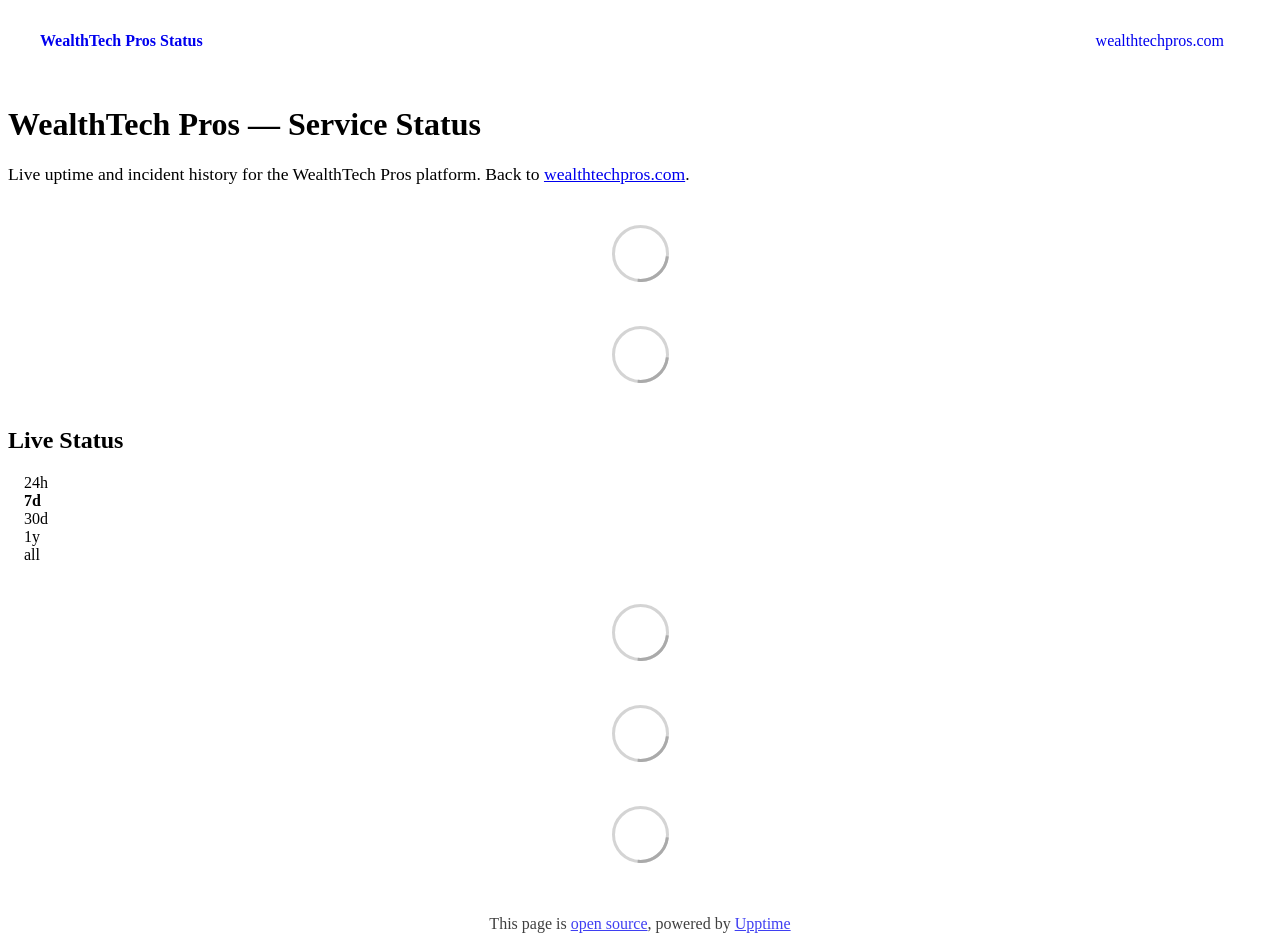
==== commit 189fccce: "deploy: b54d71f7f02afdfff7c8ef489b2cb50c40431972" ====
--- a/index.html
+++ b/index.html
@@ -1,4 +1,4 @@
-<!DOCTYPE html> <html lang=en> <head> <meta charset=utf-8> <meta content="width=device-width,initial-scale=1" name=viewport> <meta content=#333333 name=theme-color> <base href=/ > <link href=manifest.json rel=manifest crossorigin=use-credentials> <script>__SAPPER__={baseUrl:"",preloaded:[void 0,{}]};if('serviceWorker' in navigator)navigator.serviceWorker.register('/service-worker.js');(function(){try{eval("async function x(){}");var main="/client/client.6bcc0c54.js"}catch(e){main="/client/legacy/client.ea6c714d.js"};var s=document.createElement("script");try{new Function("if(0)import('')")();s.src=main;s.type="module";s.crossOrigin="use-credentials";}catch(e){s.src="/client/shimport@2.0.5.js";s.setAttribute("data-main",main);}document.head.appendChild(s);}());</script> <link href=client/client-31a52aa5.css rel=stylesheet><link href=client/createOctokit-a85f76c7.css rel=stylesheet><link href=client/index-b0b6455a.css rel=stylesheet> <title>WealthTech Pros Status</title><meta content=#0b1437 name=theme-color> <link href=https://status.wealthtechpros.com/raleway-400.woff2 rel=preload as=font crossorigin type=font/woff2> <link href=https://status.wealthtechpros.com/raleway-700.woff2 rel=preload as=font crossorigin type=font/woff2> <link href=https://status.wealthtechpros.com/wtp-status.css rel=stylesheet><link href=https://status.wealthtechpros.com/themes/dark.css rel=stylesheet><link href=https://status.wealthtechpros.com/global.css rel=stylesheet><link href=https://status.wealthtechpros.com/favicon.svg rel=icon type=image/svg><link href=https://status.wealthtechpros.com/favicon.svg rel=icon type=image/png> <link href=/client/client.6bcc0c54.js rel=modulepreload as=script crossorigin=use-credentials><link href=/client/client-31a52aa5.css rel=preload as=style><link href=/client/index.0561b881.js rel=modulepreload as=script crossorigin=use-credentials><link href=/client/createOctokit.d61bcdd5.js rel=modulepreload as=script crossorigin=use-credentials><link href=/client/inject_styles.803b7e80.js rel=modulepreload as=script crossorigin=use-credentials><link href=/client/createOctokit-a85f76c7.css rel=preload as=style><link href=/client/index-b0b6455a.css rel=preload as=style></head> <body> <div id=sapper> <nav class=svelte-a08hsz><div class="svelte-a08hsz container"><div><a href=https://status.wealthtechpros.com class="svelte-a08hsz logo"><img alt="" class=svelte-a08hsz src=https://status.wealthtechpros.com/logo.png> <div>WealthTech Pros Status</div></a></div> <ul class=svelte-a08hsz><li><a href=https://wealthtechpros.com class=svelte-a08hsz target=_self>wealthtechpros.com</a> </li> </ul></div> </nav> <main class=container> <header class=svelte-ngkazm><h1>WealthTech Pros — Service Status</h1> <p class="svelte-ngkazm lead">Live uptime and incident history for the WealthTech Pros platform. Back to <a href=https://wealthtechpros.com>wealthtechpros.com</a>.</header> <section class=svelte-8lnl4f><div class="svelte-68jxue loading"><svg class=svelte-68jxue height=38 stroke=#aaa width=38 xmlns=http://www.w3.org/2000/svg><g fill=none fill-rule=evenodd><g stroke-width=2 transform="translate(1 1)"><circle cx=18 cy=18 r=18 stroke-opacity=.5></circle><path d="M36 18c0-9.94-8.06-18-18-18"><animateTransform attributeName=transform dur=1s from="0 18 18" repeatCount=indefinite to="360 18 18" type=rotate></animateTransform></path></g></g></svg></div> </section> <section class=svelte-8lnl4f><div class="svelte-68jxue loading"><svg class=svelte-68jxue height=38 stroke=#aaa width=38 xmlns=http://www.w3.org/2000/svg><g fill=none fill-rule=evenodd><g stroke-width=2 transform="translate(1 1)"><circle cx=18 cy=18 r=18 stroke-opacity=.5></circle><path d="M36 18c0-9.94-8.06-18-18-18"><animateTransform attributeName=transform dur=1s from="0 18 18" repeatCount=indefinite to="360 18 18" type=rotate></animateTransform></path></g></g></svg></div> </section> <div class="svelte-fqsq6s f changed"><h2>Live Status</h2> <form class="svelte-fqsq6s f r"><div><input class=svelte-fqsq6s id=data_day name=d type=radio value=day><label class=svelte-fqsq6s for=data_day>24h</label></div> <div><input class=svelte-fqsq6s id=data_week name=d type=radio value=week checked><label class=svelte-fqsq6s for=data_week>7d</label></div> <div><input class=svelte-fqsq6s id=data_month name=d type=radio value=month><label class=svelte-fqsq6s for=data_month>30d</label></div> <div><input class=svelte-fqsq6s id=data_year name=d type=radio value=year><label class=svelte-fqsq6s for=data_year>1y</label></div> <div><input class=svelte-fqsq6s id=data_all name=d type=radio value=all><label class=svelte-fqsq6s for=data_all>all</label></div></form></div> <section class="svelte-fqsq6s live-status"><div class="svelte-68jxue loading"><svg class=svelte-68jxue height=38 stroke=#aaa width=38 xmlns=http://www.w3.org/2000/svg><g fill=none fill-rule=evenodd><g stroke-width=2 transform="translate(1 1)"><circle cx=18 cy=18 r=18 stroke-opacity=.5></circle><path d="M36 18c0-9.94-8.06-18-18-18"><animateTransform attributeName=transform dur=1s from="0 18 18" repeatCount=indefinite to="360 18 18" type=rotate></animateTransform></path></g></g></svg></div> </section> <section><div class="svelte-68jxue loading"><svg class=svelte-68jxue height=38 stroke=#aaa width=38 xmlns=http://www.w3.org/2000/svg><g fill=none fill-rule=evenodd><g stroke-width=2 transform="translate(1 1)"><circle cx=18 cy=18 r=18 stroke-opacity=.5></circle><path d="M36 18c0-9.94-8.06-18-18-18"><animateTransform attributeName=transform dur=1s from="0 18 18" repeatCount=indefinite to="360 18 18" type=rotate></animateTransform></path></g></g></svg></div> </section> <section><div class="svelte-68jxue loading"><svg class=svelte-68jxue height=38 stroke=#aaa width=38 xmlns=http://www.w3.org/2000/svg><g fill=none fill-rule=evenodd><g stroke-width=2 transform="translate(1 1)"><circle cx=18 cy=18 r=18 stroke-opacity=.5></circle><path d="M36 18c0-9.94-8.06-18-18-18"><animateTransform attributeName=transform dur=1s from="0 18 18" repeatCount=indefinite to="360 18 18" type=rotate></animateTransform></path></g></g></svg></div></section></main> <footer class=svelte-jbr799><p>This page is <a href=https://github.com/WealthTechPros/status>open source</a>, powered by <a href=https://upptime.js.org>Upptime</a></p> </footer></div> <script> try {
+<!DOCTYPE html> <html lang=en> <head> <meta charset=utf-8> <meta content="width=device-width,initial-scale=1" name=viewport> <meta content=#333333 name=theme-color> <base href=/ > <link href=manifest.json rel=manifest crossorigin=use-credentials> <script>__SAPPER__={baseUrl:"",preloaded:[void 0,{}]};if('serviceWorker' in navigator)navigator.serviceWorker.register('/service-worker.js');(function(){try{eval("async function x(){}");var main="/client/client.754673ac.js"}catch(e){main="/client/legacy/client.b334844e.js"};var s=document.createElement("script");try{new Function("if(0)import('')")();s.src=main;s.type="module";s.crossOrigin="use-credentials";}catch(e){s.src="/client/shimport@2.0.5.js";s.setAttribute("data-main",main);}document.head.appendChild(s);}());</script> <link href=client/client-31a52aa5.css rel=stylesheet><link href=client/createOctokit-a85f76c7.css rel=stylesheet><link href=client/index-b0b6455a.css rel=stylesheet> <title>WealthTech Pros Status</title><meta content=#0b1437 name=theme-color> <link href=https://status.wealthtechpros.com/raleway-400.woff2 rel=preload as=font crossorigin type=font/woff2> <link href=https://status.wealthtechpros.com/raleway-700.woff2 rel=preload as=font crossorigin type=font/woff2> <link href=https://status.wealthtechpros.com/wtp-status.css rel=stylesheet><link href=https://status.wealthtechpros.com/themes/dark.css rel=stylesheet><link href=https://status.wealthtechpros.com/global.css rel=stylesheet><link href=https://status.wealthtechpros.com/favicon.svg rel=icon type=image/svg><link href=https://status.wealthtechpros.com/favicon.svg rel=icon type=image/png> <link href=/client/client.754673ac.js rel=modulepreload as=script crossorigin=use-credentials><link href=/client/client-31a52aa5.css rel=preload as=style><link href=/client/index.ddd4f5a5.js rel=modulepreload as=script crossorigin=use-credentials><link href=/client/createOctokit.738e32af.js rel=modulepreload as=script crossorigin=use-credentials><link href=/client/inject_styles.803b7e80.js rel=modulepreload as=script crossorigin=use-credentials><link href=/client/createOctokit-a85f76c7.css rel=preload as=style><link href=/client/index-b0b6455a.css rel=preload as=style></head> <body> <div id=sapper> <nav class=svelte-a08hsz><div class="svelte-a08hsz container"><div><a href=https://status.wealthtechpros.com class="svelte-a08hsz logo"><img alt="" class=svelte-a08hsz src=https://status.wealthtechpros.com/logo.png> <div>WealthTech Pros Status</div></a></div> <ul class=svelte-a08hsz><li><a href=https://wealthtechpros.com class=svelte-a08hsz target=_self>wealthtechpros.com</a> </li> </ul></div> </nav> <main class=container> <header class=svelte-ngkazm><h1>WealthTech Pros — Service Status</h1> <p class="svelte-ngkazm lead">Live uptime and incident history for the WealthTech Pros platform. Back to <a href=https://wealthtechpros.com>wealthtechpros.com</a>.</header> <section class=svelte-8lnl4f><div class="svelte-68jxue loading"><svg class=svelte-68jxue height=38 stroke=#aaa width=38 xmlns=http://www.w3.org/2000/svg><g fill=none fill-rule=evenodd><g stroke-width=2 transform="translate(1 1)"><circle cx=18 cy=18 r=18 stroke-opacity=.5></circle><path d="M36 18c0-9.94-8.06-18-18-18"><animateTransform attributeName=transform dur=1s from="0 18 18" repeatCount=indefinite to="360 18 18" type=rotate></animateTransform></path></g></g></svg></div> </section> <section class=svelte-8lnl4f><div class="svelte-68jxue loading"><svg class=svelte-68jxue height=38 stroke=#aaa width=38 xmlns=http://www.w3.org/2000/svg><g fill=none fill-rule=evenodd><g stroke-width=2 transform="translate(1 1)"><circle cx=18 cy=18 r=18 stroke-opacity=.5></circle><path d="M36 18c0-9.94-8.06-18-18-18"><animateTransform attributeName=transform dur=1s from="0 18 18" repeatCount=indefinite to="360 18 18" type=rotate></animateTransform></path></g></g></svg></div> </section> <div class="svelte-fqsq6s f changed"><h2>Live Status</h2> <form class="svelte-fqsq6s f r"><div><input class=svelte-fqsq6s id=data_day name=d type=radio value=day><label class=svelte-fqsq6s for=data_day>24h</label></div> <div><input class=svelte-fqsq6s id=data_week name=d type=radio value=week checked><label class=svelte-fqsq6s for=data_week>7d</label></div> <div><input class=svelte-fqsq6s id=data_month name=d type=radio value=month><label class=svelte-fqsq6s for=data_month>30d</label></div> <div><input class=svelte-fqsq6s id=data_year name=d type=radio value=year><label class=svelte-fqsq6s for=data_year>1y</label></div> <div><input class=svelte-fqsq6s id=data_all name=d type=radio value=all><label class=svelte-fqsq6s for=data_all>all</label></div></form></div> <section class="svelte-fqsq6s live-status"><div class="svelte-68jxue loading"><svg class=svelte-68jxue height=38 stroke=#aaa width=38 xmlns=http://www.w3.org/2000/svg><g fill=none fill-rule=evenodd><g stroke-width=2 transform="translate(1 1)"><circle cx=18 cy=18 r=18 stroke-opacity=.5></circle><path d="M36 18c0-9.94-8.06-18-18-18"><animateTransform attributeName=transform dur=1s from="0 18 18" repeatCount=indefinite to="360 18 18" type=rotate></animateTransform></path></g></g></svg></div> </section> <section><div class="svelte-68jxue loading"><svg class=svelte-68jxue height=38 stroke=#aaa width=38 xmlns=http://www.w3.org/2000/svg><g fill=none fill-rule=evenodd><g stroke-width=2 transform="translate(1 1)"><circle cx=18 cy=18 r=18 stroke-opacity=.5></circle><path d="M36 18c0-9.94-8.06-18-18-18"><animateTransform attributeName=transform dur=1s from="0 18 18" repeatCount=indefinite to="360 18 18" type=rotate></animateTransform></path></g></g></svg></div> </section> <section><div class="svelte-68jxue loading"><svg class=svelte-68jxue height=38 stroke=#aaa width=38 xmlns=http://www.w3.org/2000/svg><g fill=none fill-rule=evenodd><g stroke-width=2 transform="translate(1 1)"><circle cx=18 cy=18 r=18 stroke-opacity=.5></circle><path d="M36 18c0-9.94-8.06-18-18-18"><animateTransform attributeName=transform dur=1s from="0 18 18" repeatCount=indefinite to="360 18 18" type=rotate></animateTransform></path></g></g></svg></div></section></main> <footer class=svelte-jbr799><p>This page is <a href=https://github.com/WealthTechPros/status>open source</a>, powered by <a href=https://upptime.js.org>Upptime</a></p> </footer></div> <script> try {
         if (typeof window !== "undefined" && window.navigator && navigator.serviceWorker) {
           navigator.serviceWorker.getRegistrations().then(function (registrations) {
             for (let registration of registrations) {
